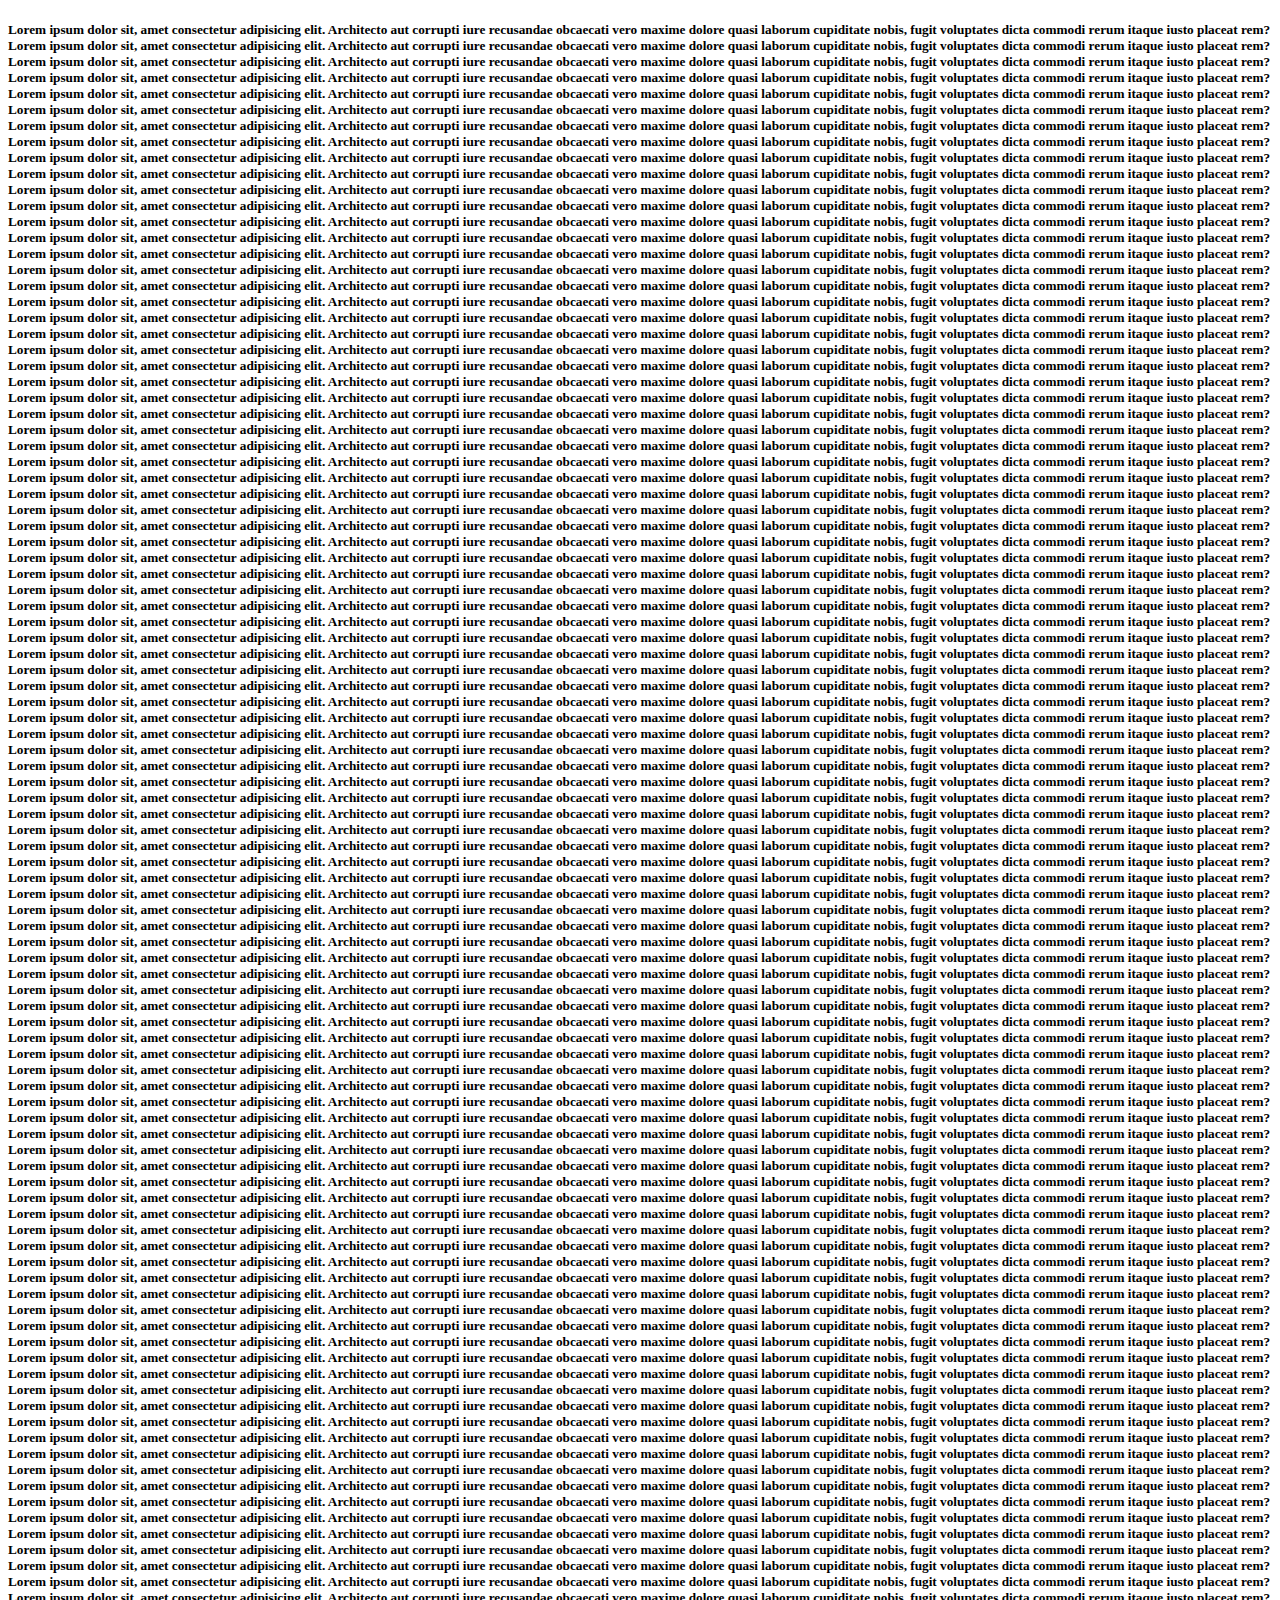
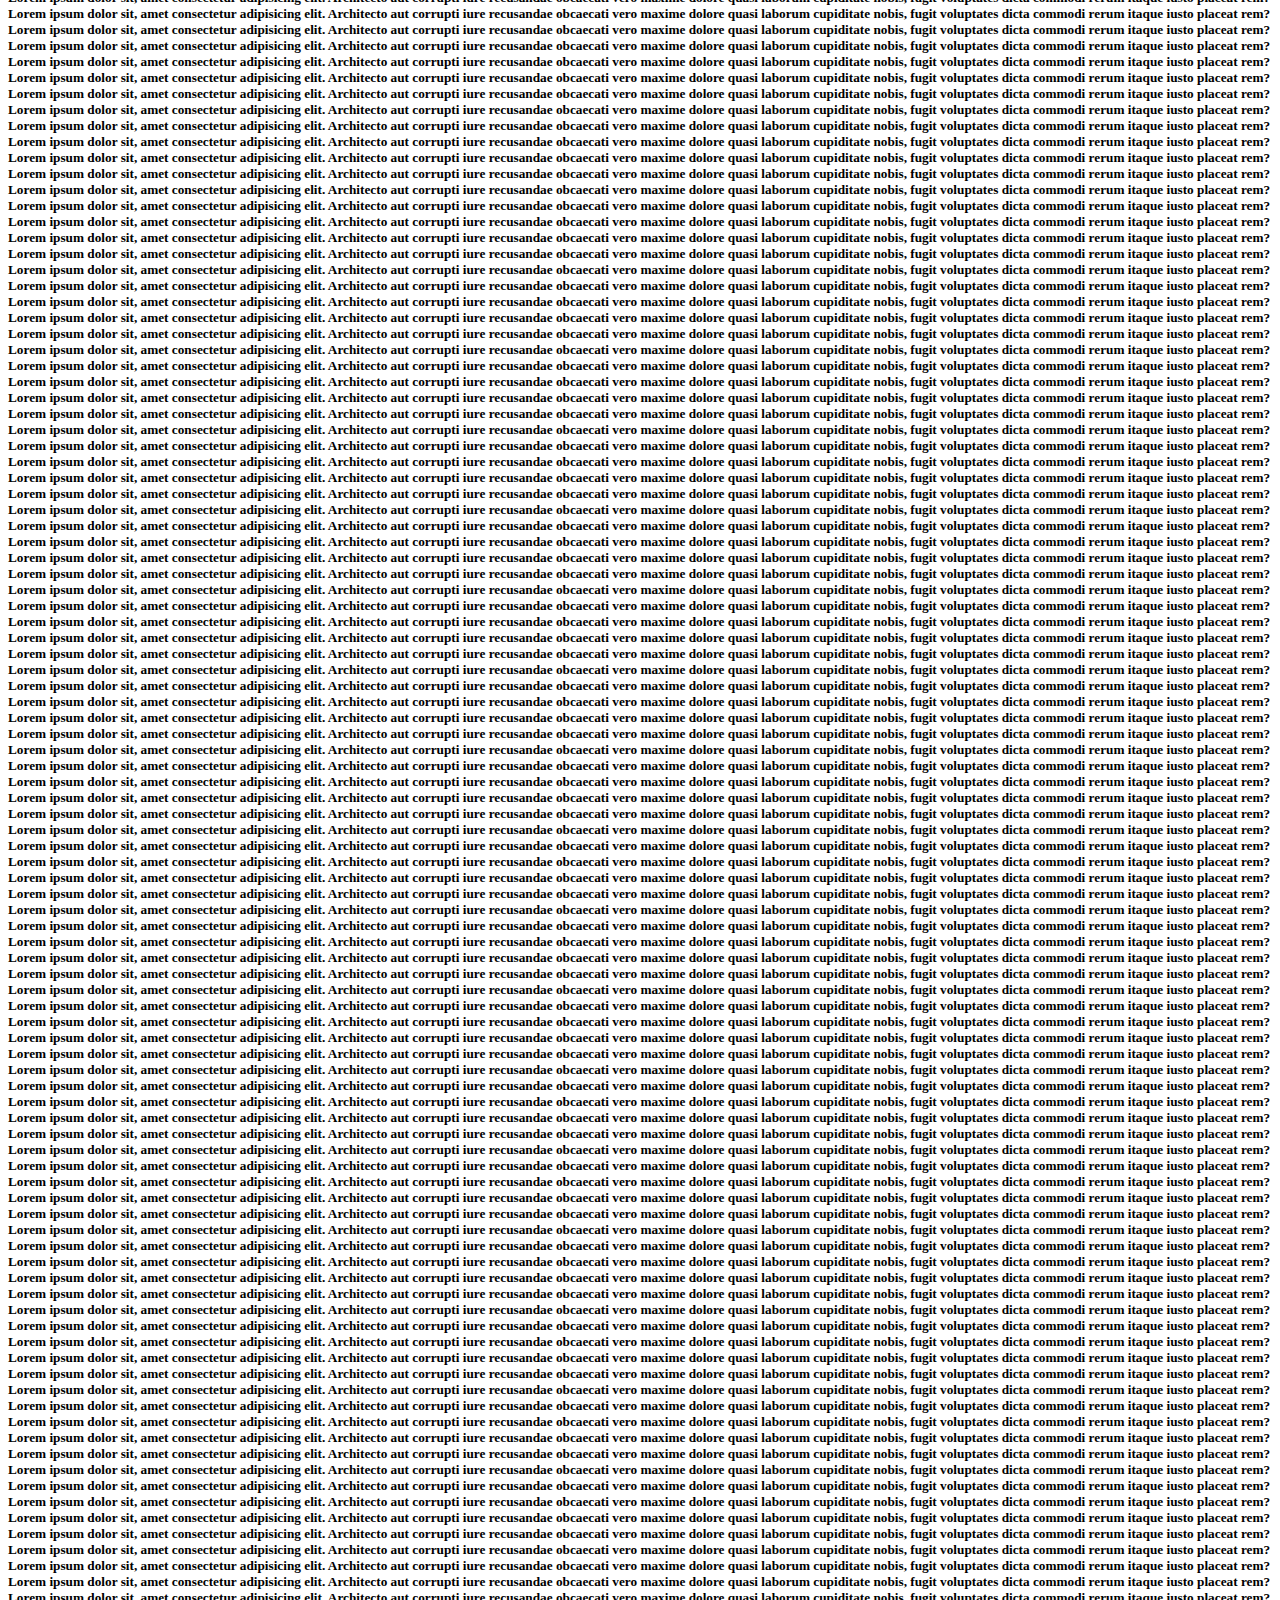
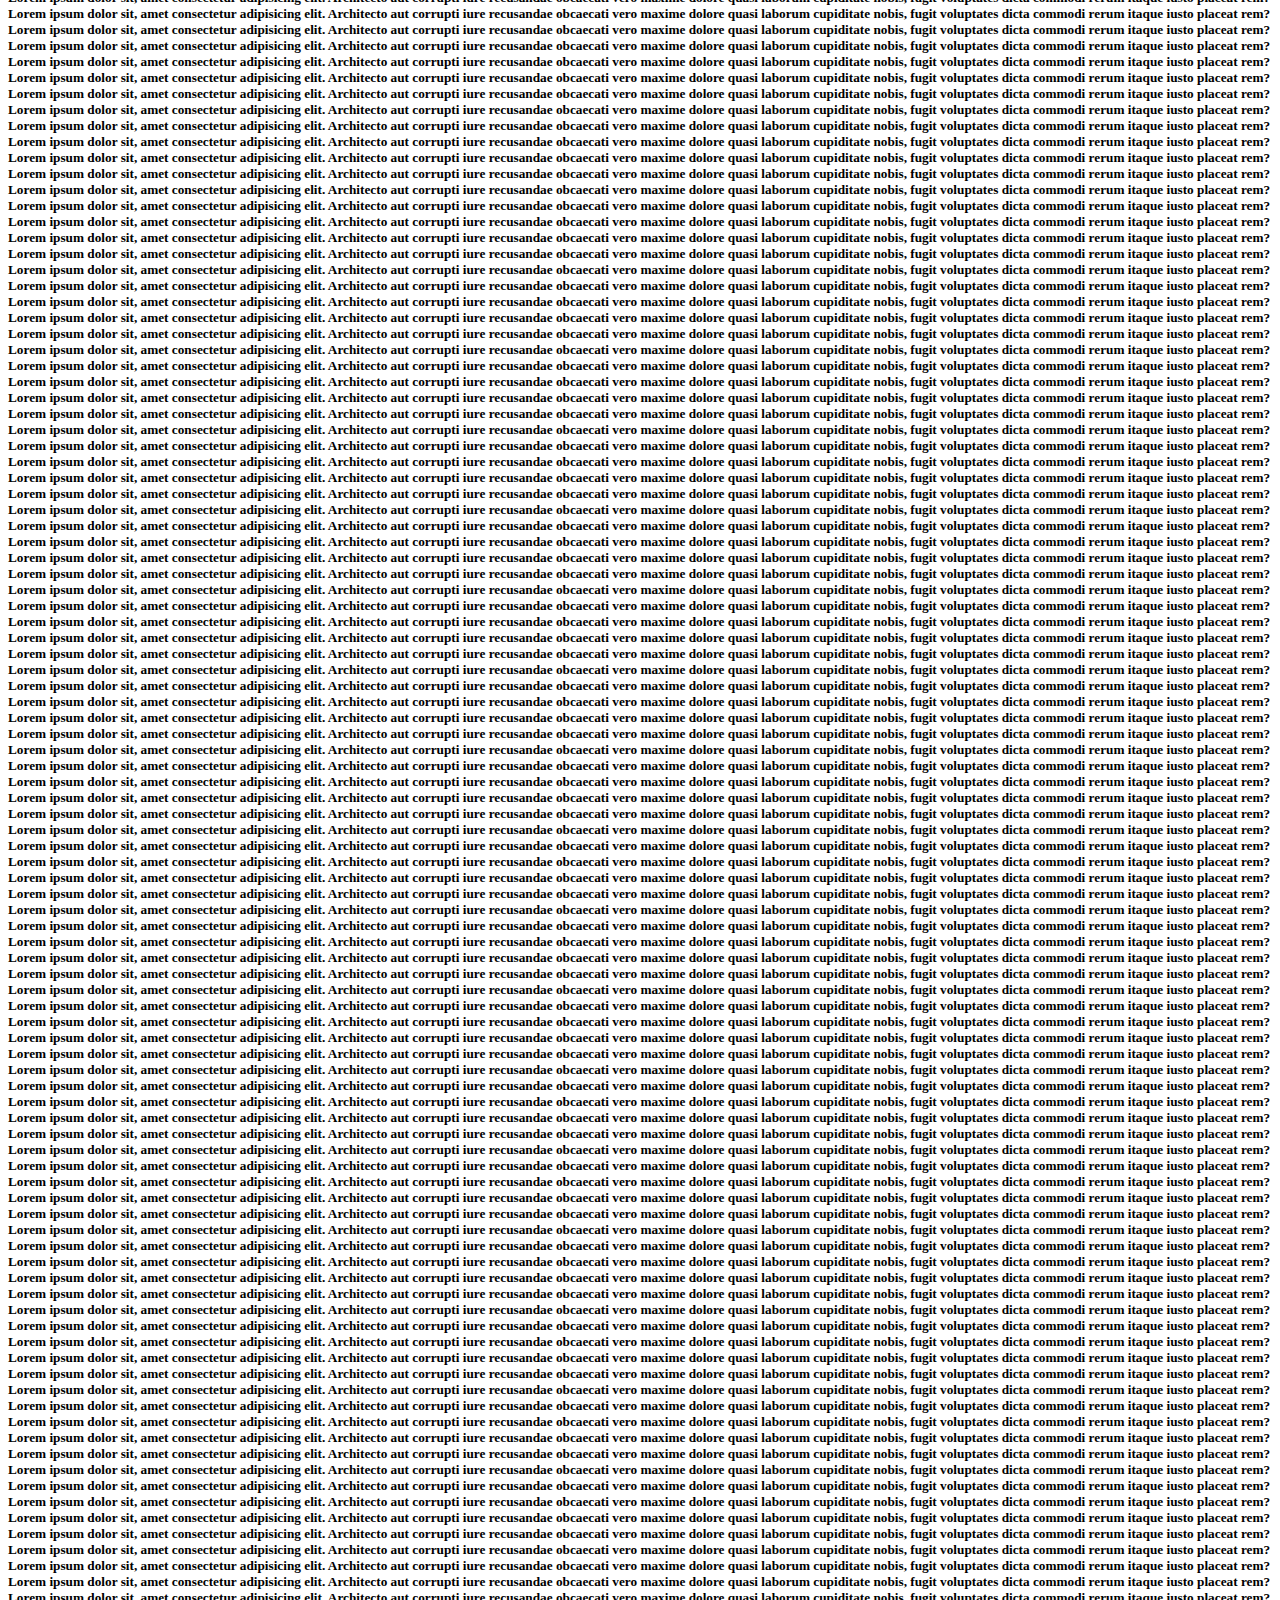
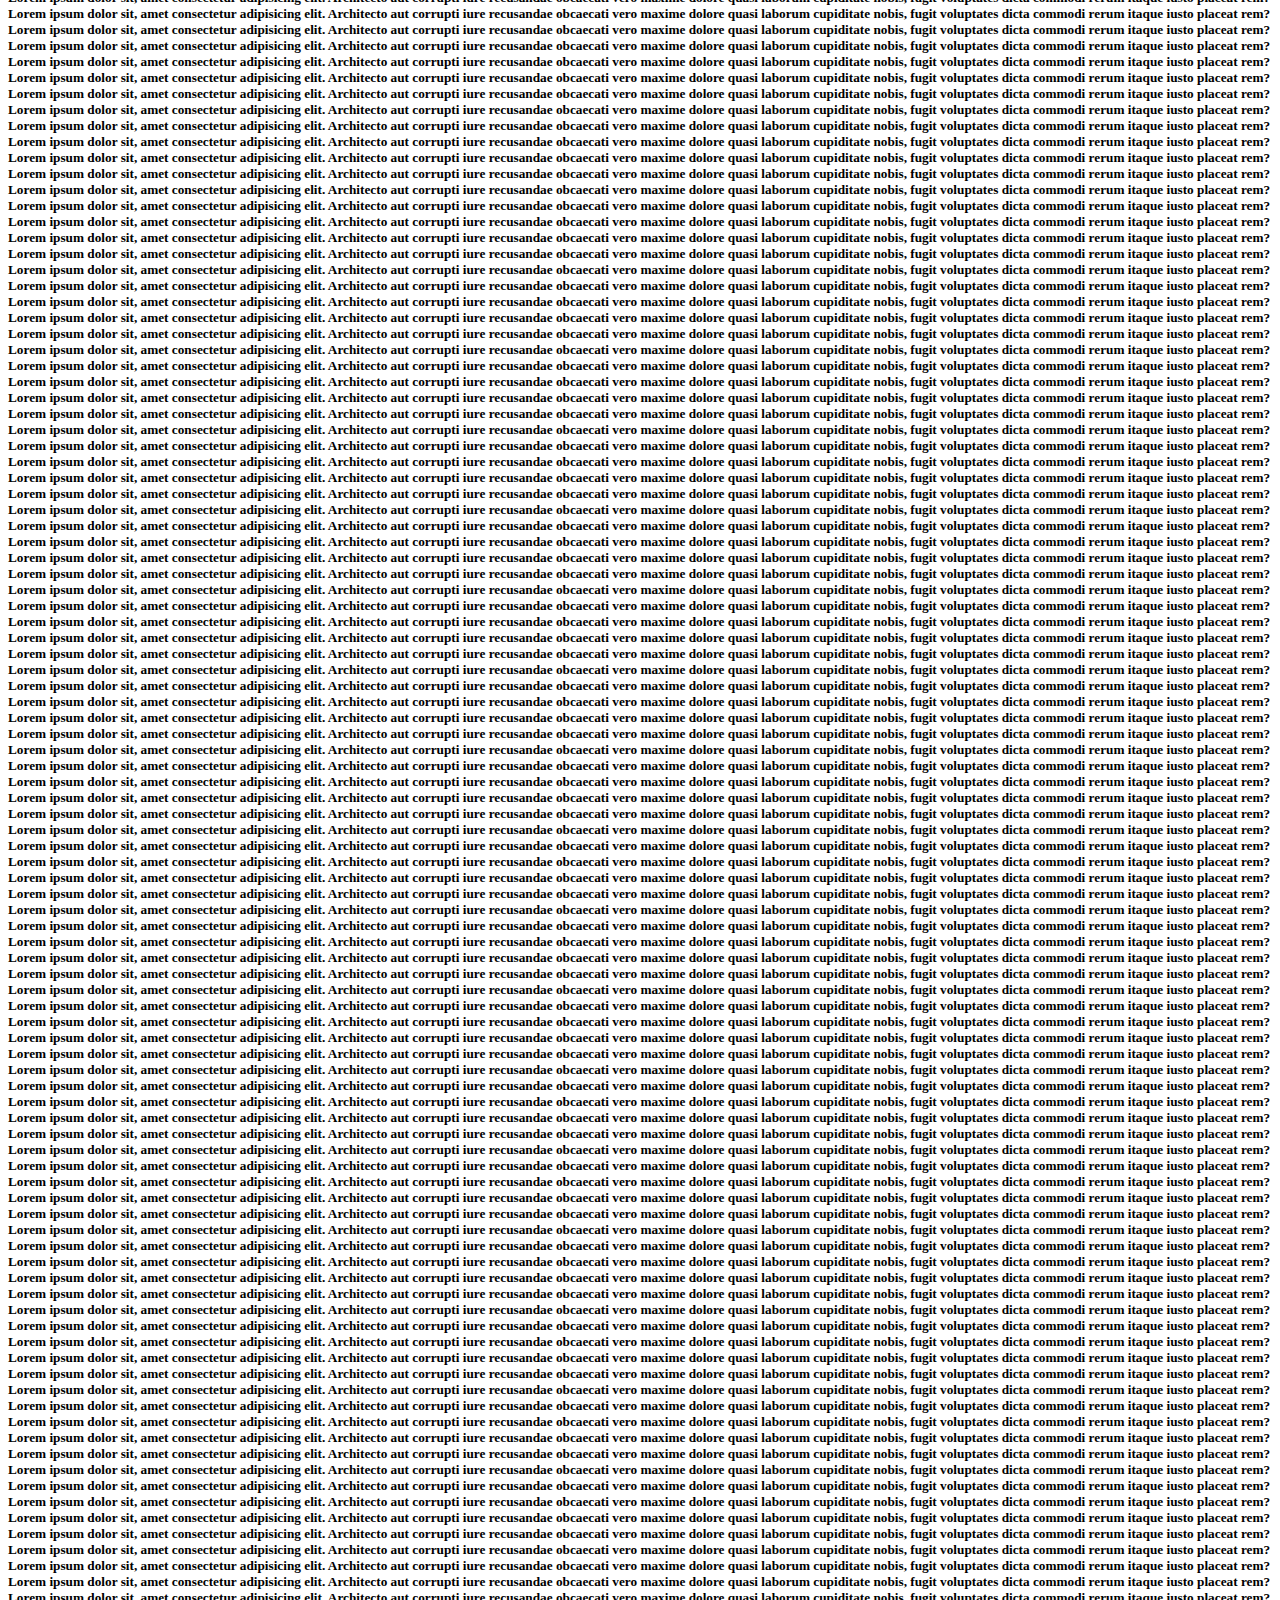
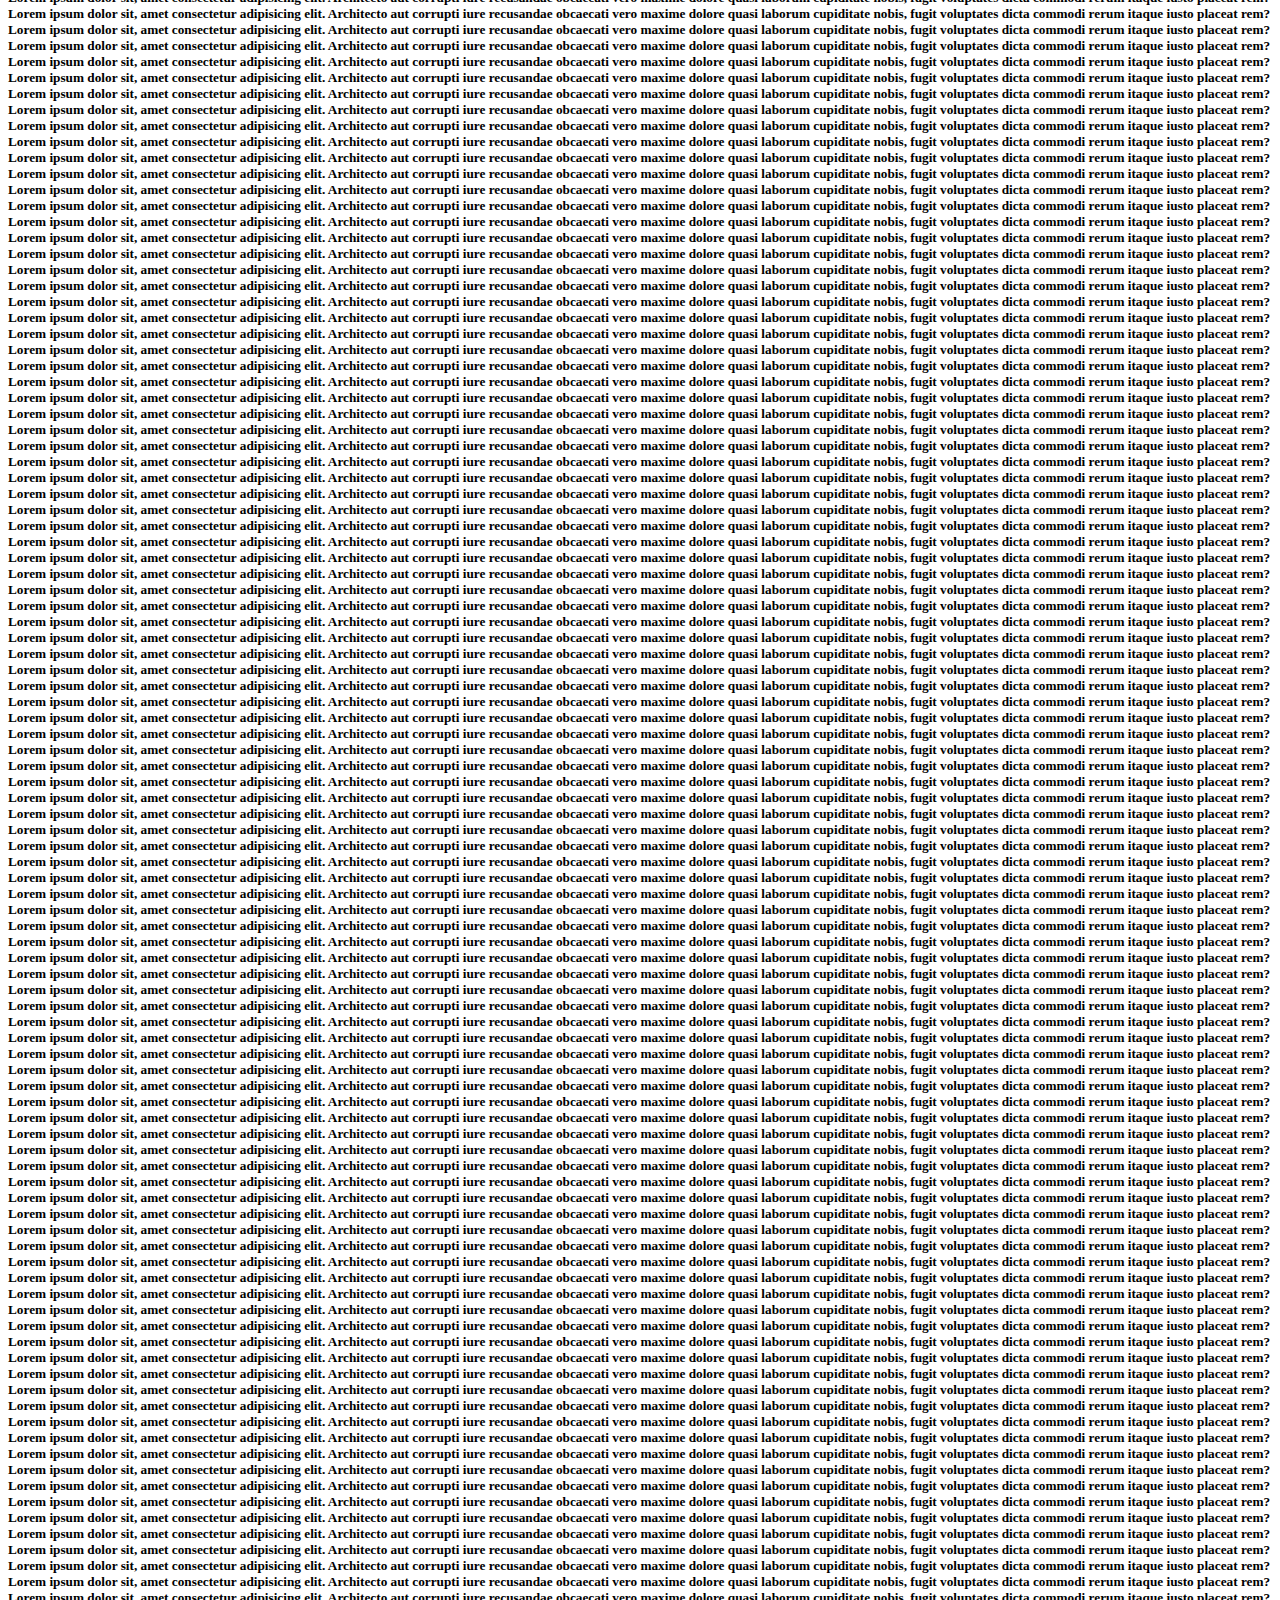
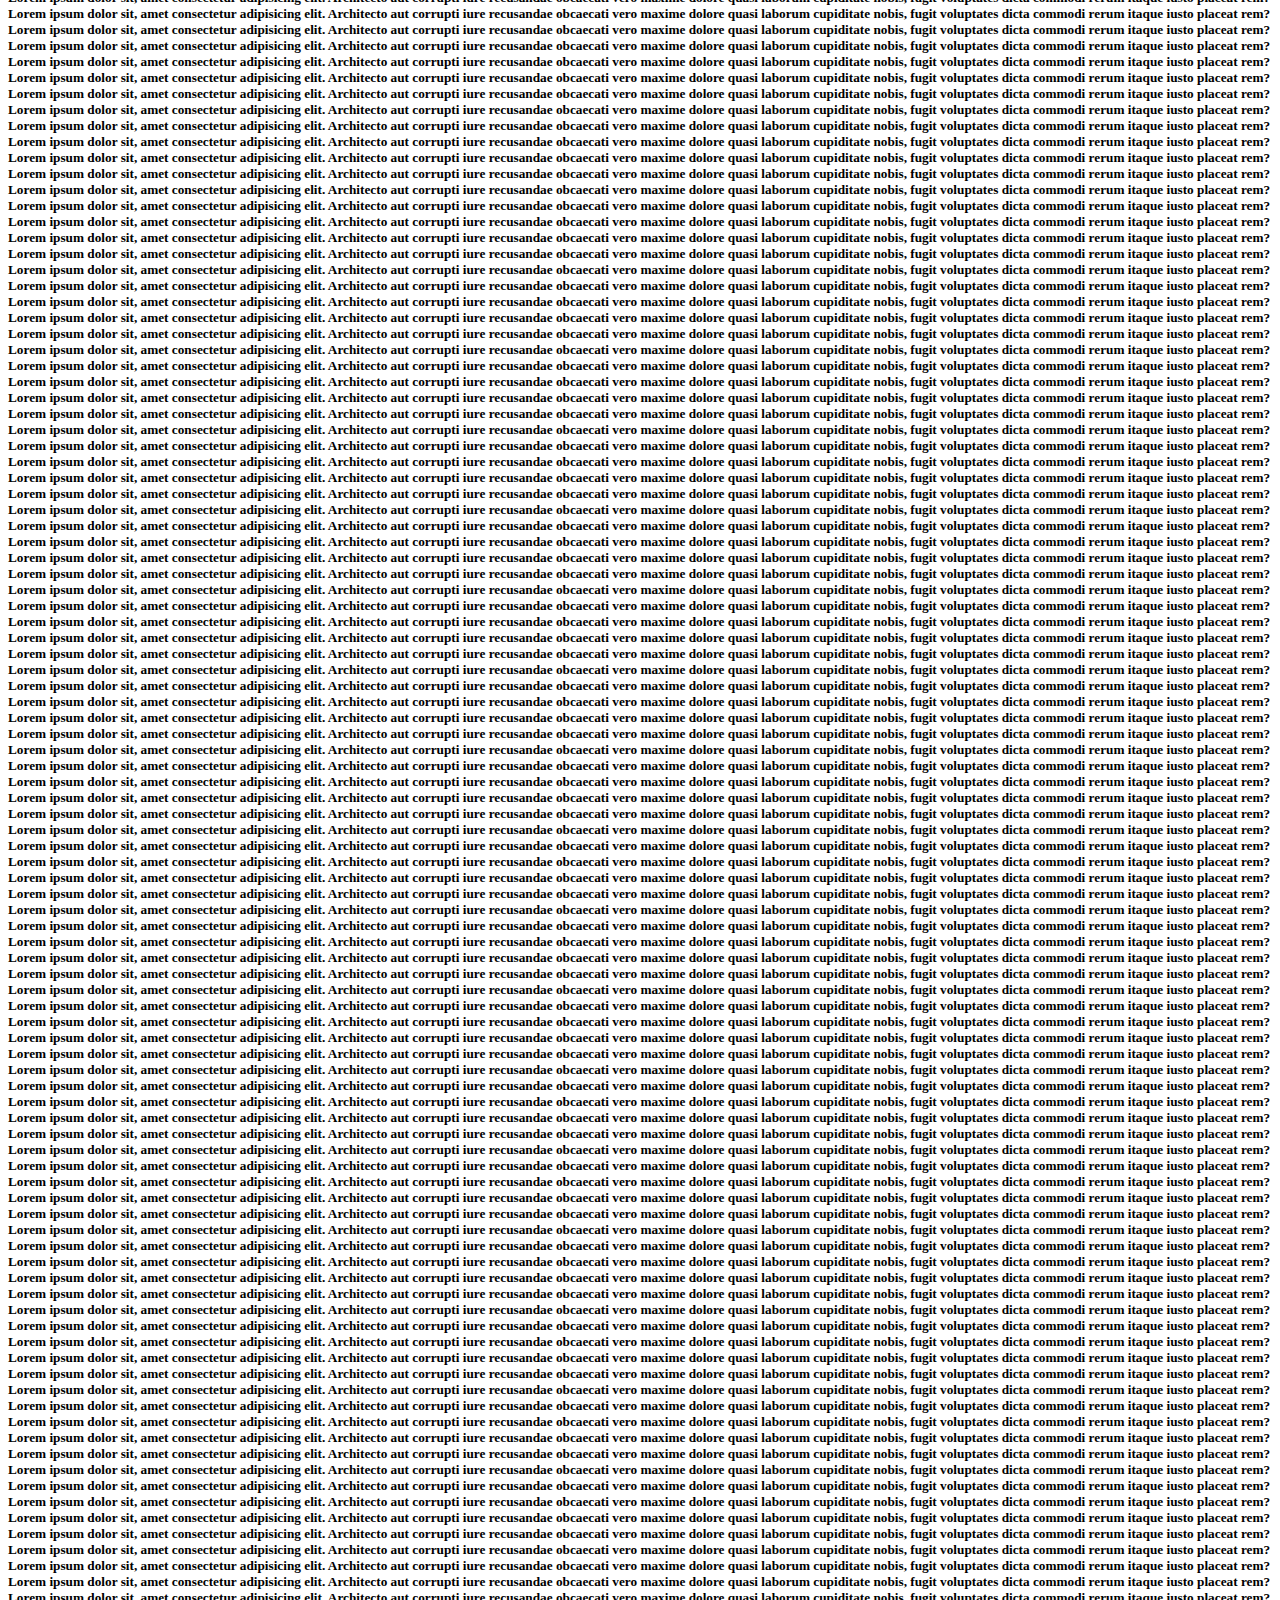
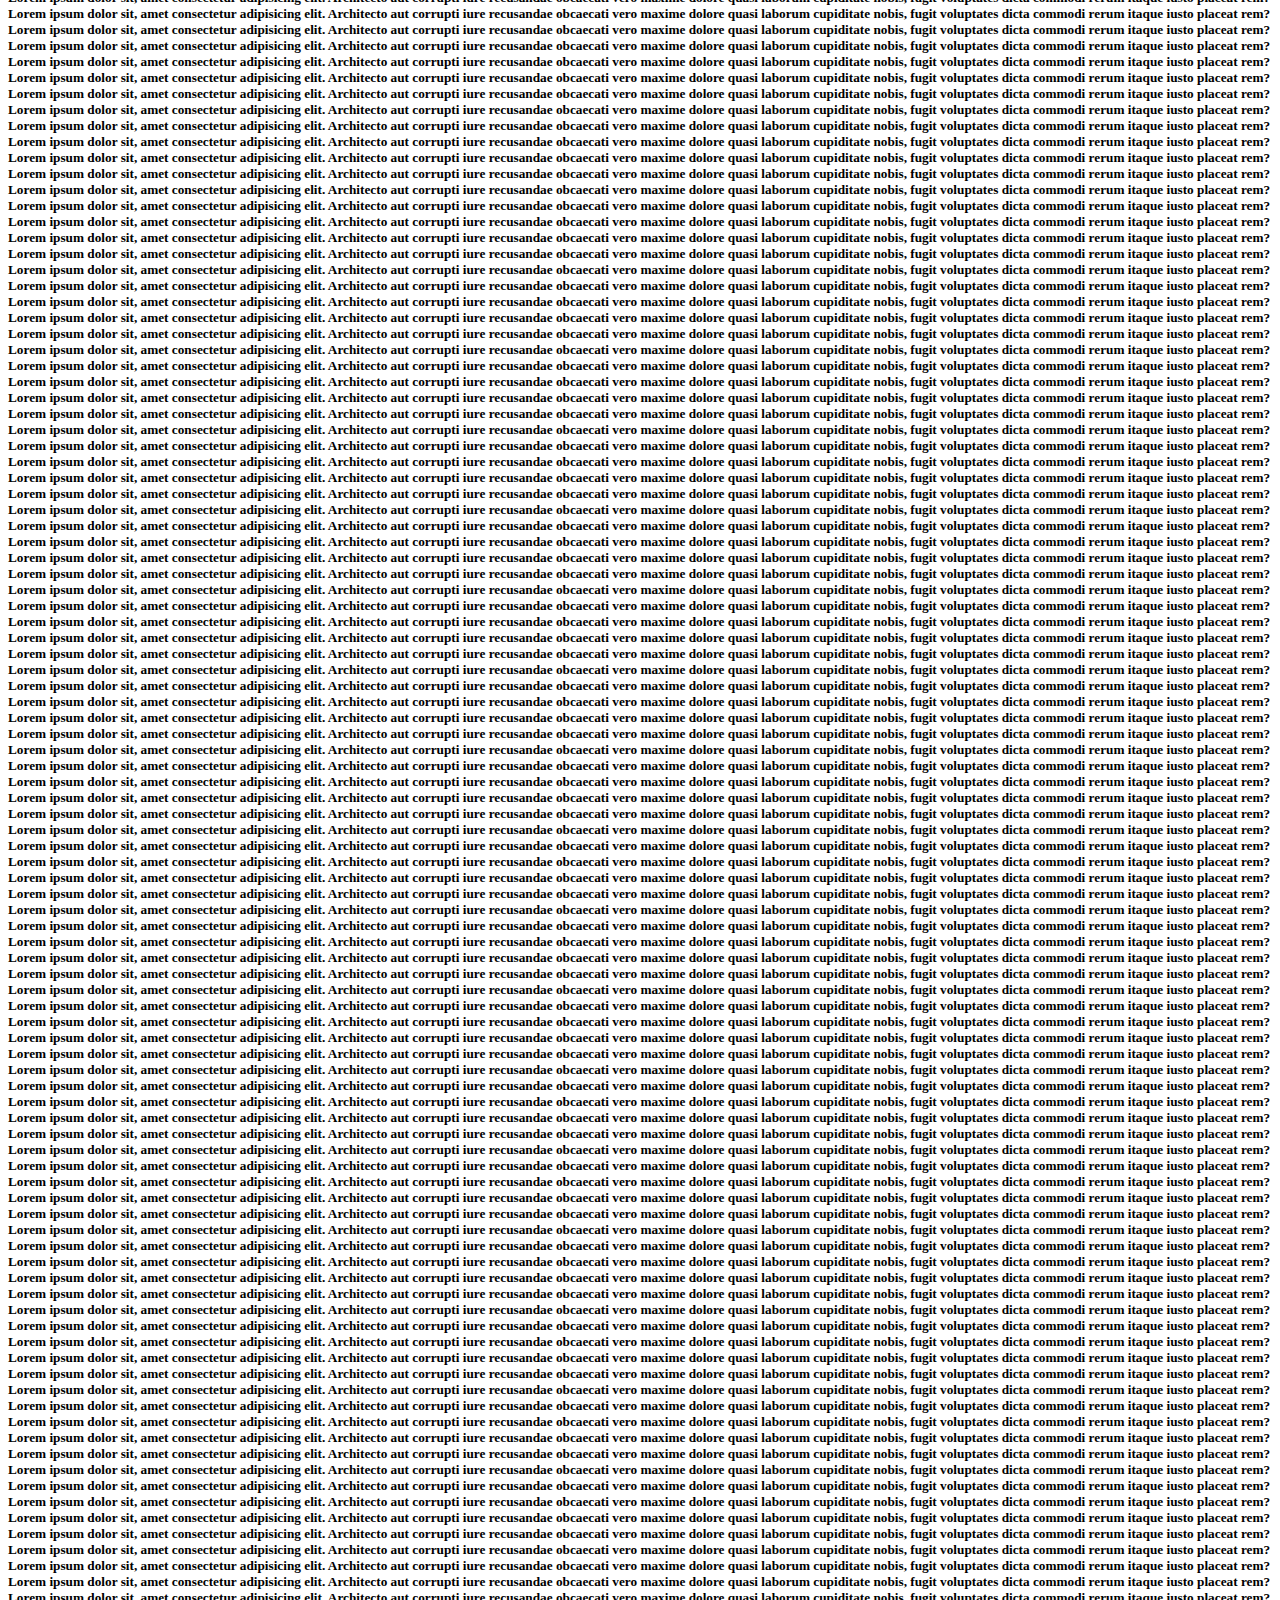
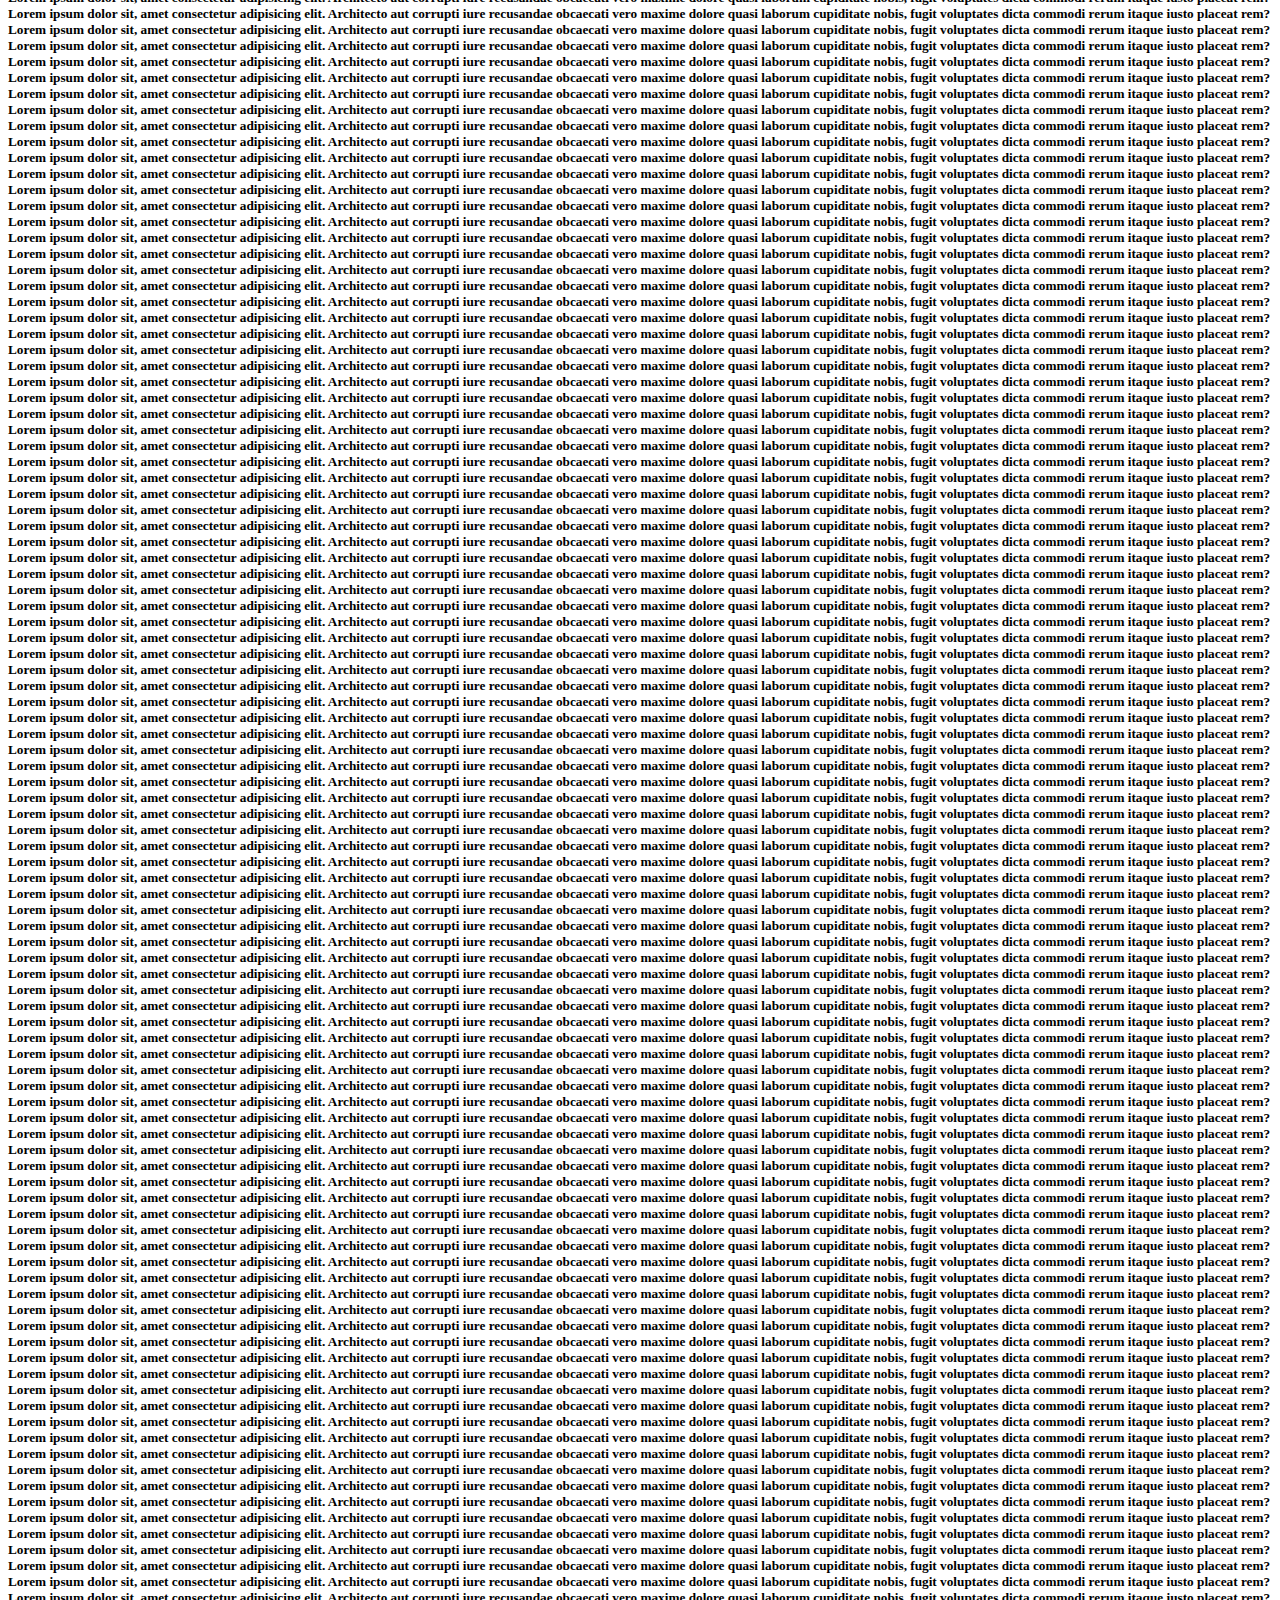
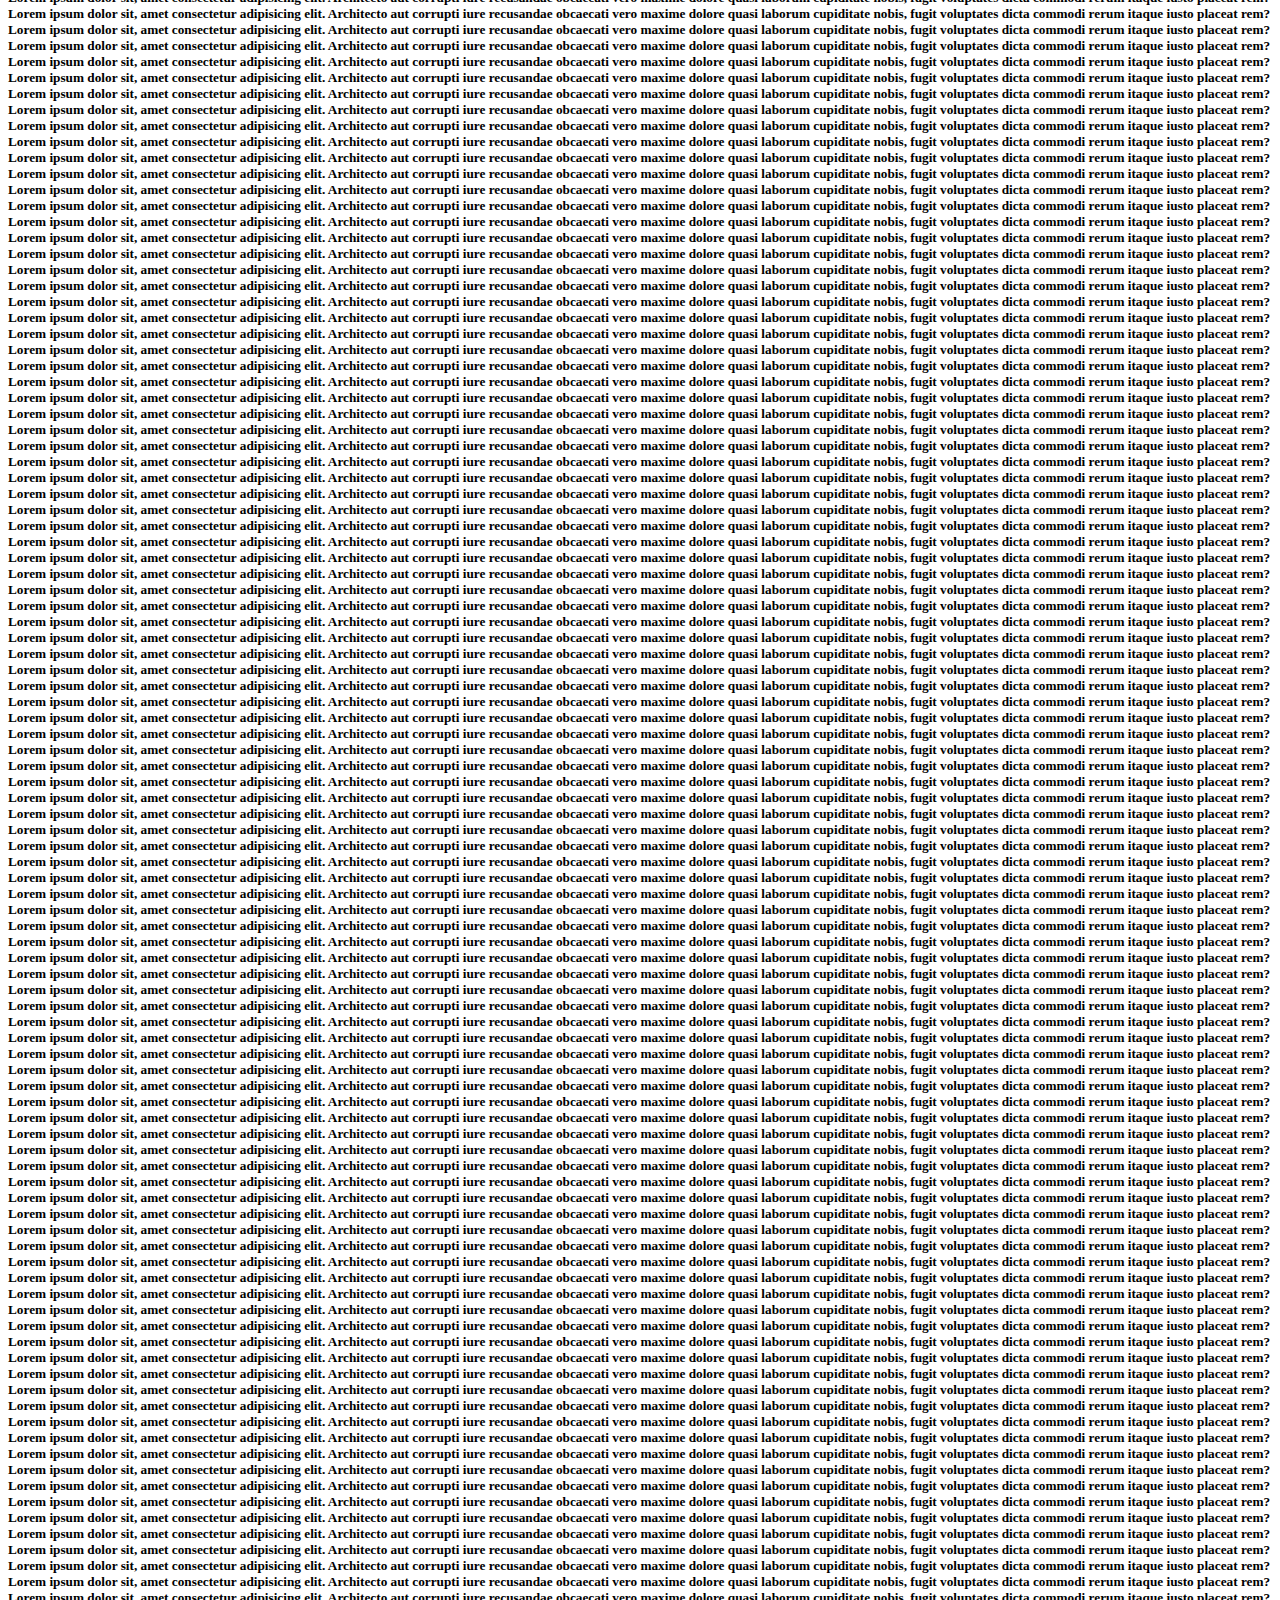
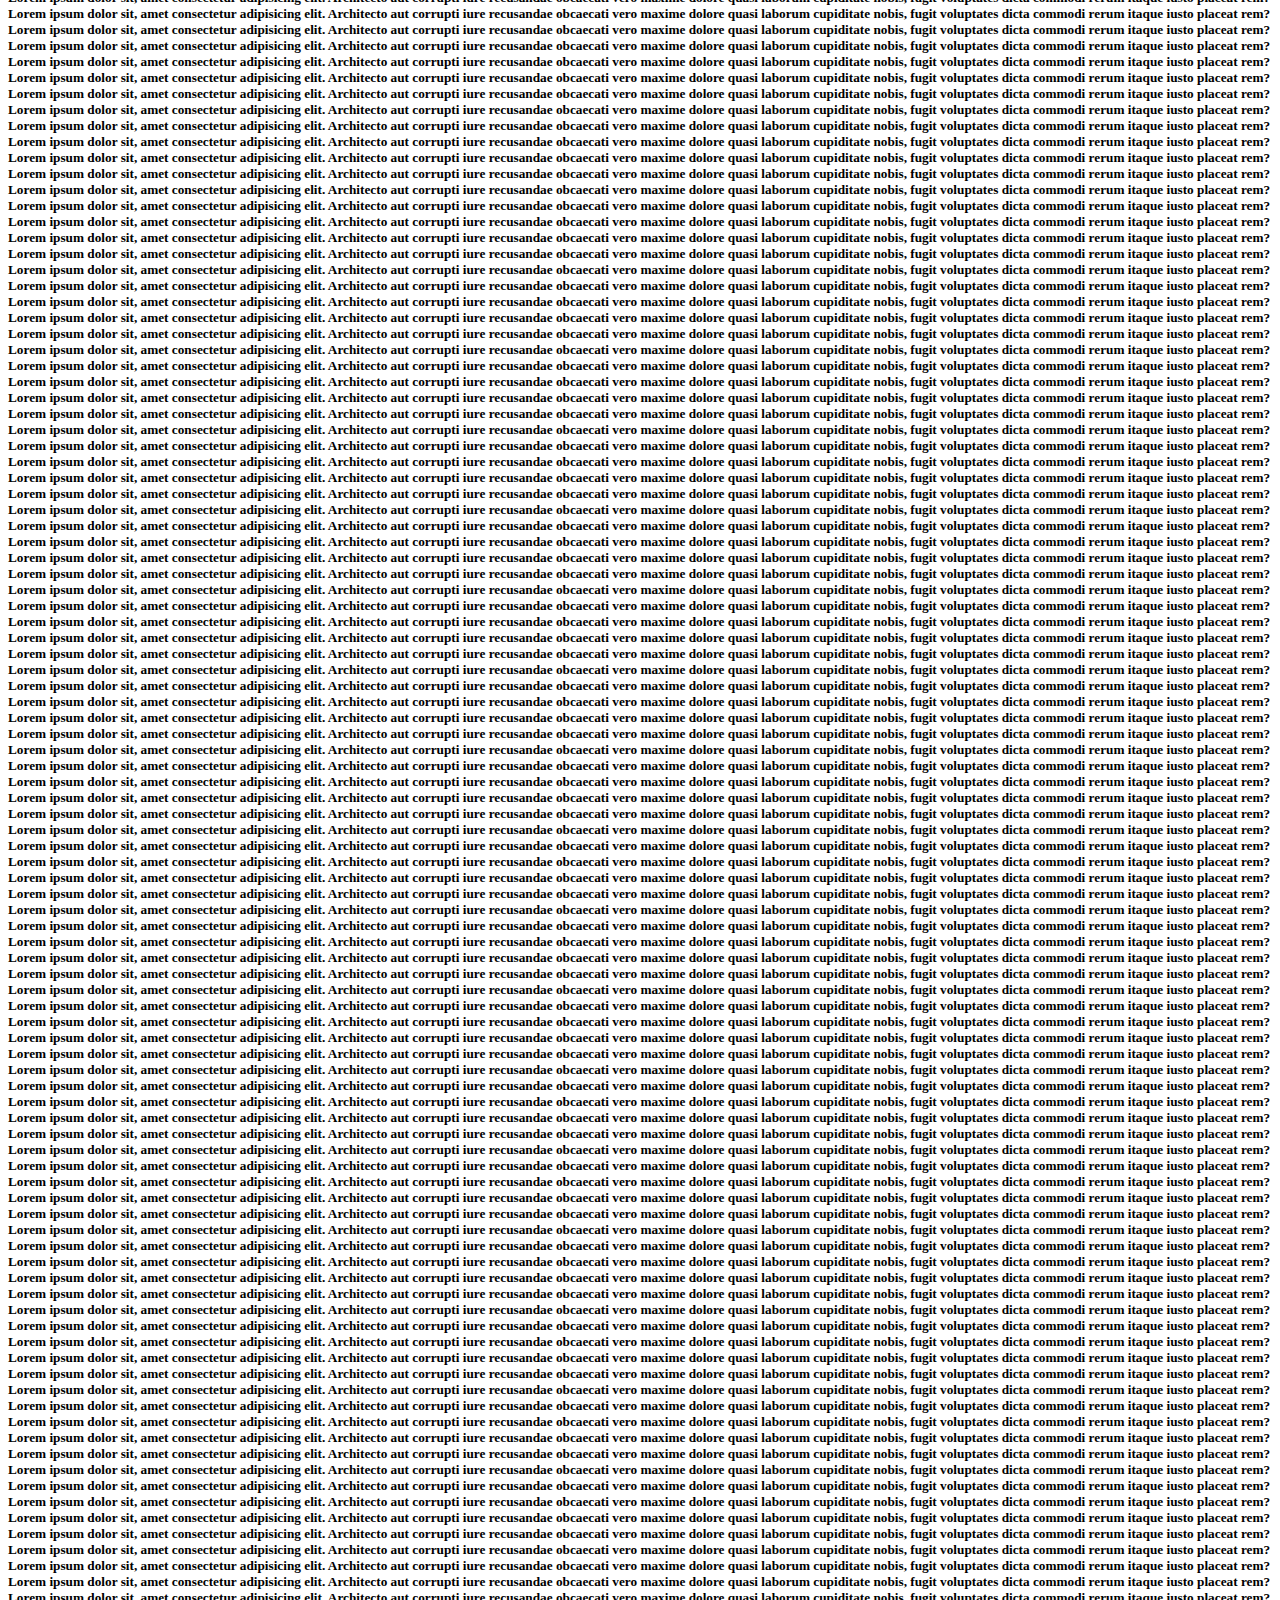
==== termsofservice.html @ 9ba526e0 "ura ura zagruzil" ====
<!DOCTYPE html>
<html lang="en">
<head>
    <meta charset="UTF-8">
    <meta http-equiv="X-UA-Compatible" content="IE=edge">
    <meta name="viewport" content="width=device-width, initial-scale=1.0">
    <link rel="stylesheet" href="/1step/bootstrap.min.css">
    <title>Document</title>
</head>
<body>
    <div class="container-fluid"><h5 id="outTerms"></h5></div>
    
    <script language="javascript" type="text/javascript" src="js/terms.js"></script>
</body>
</html>
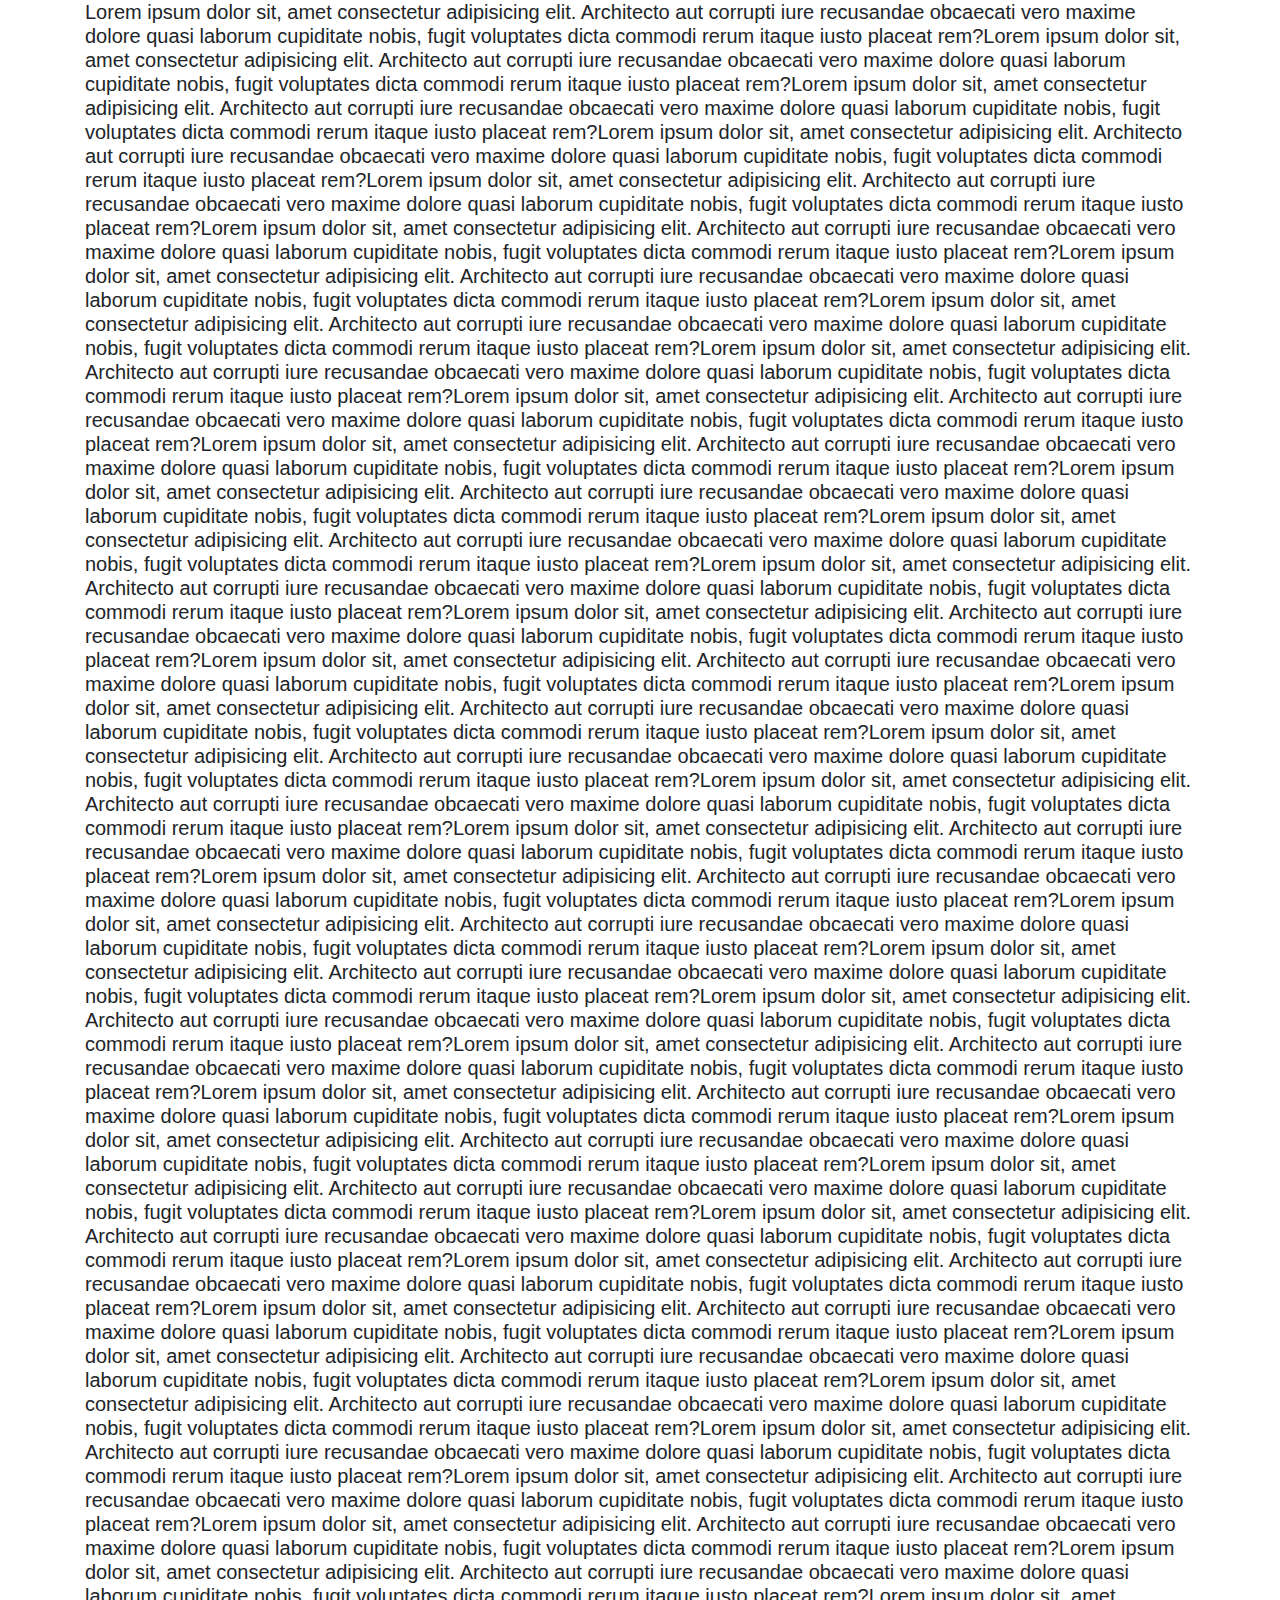
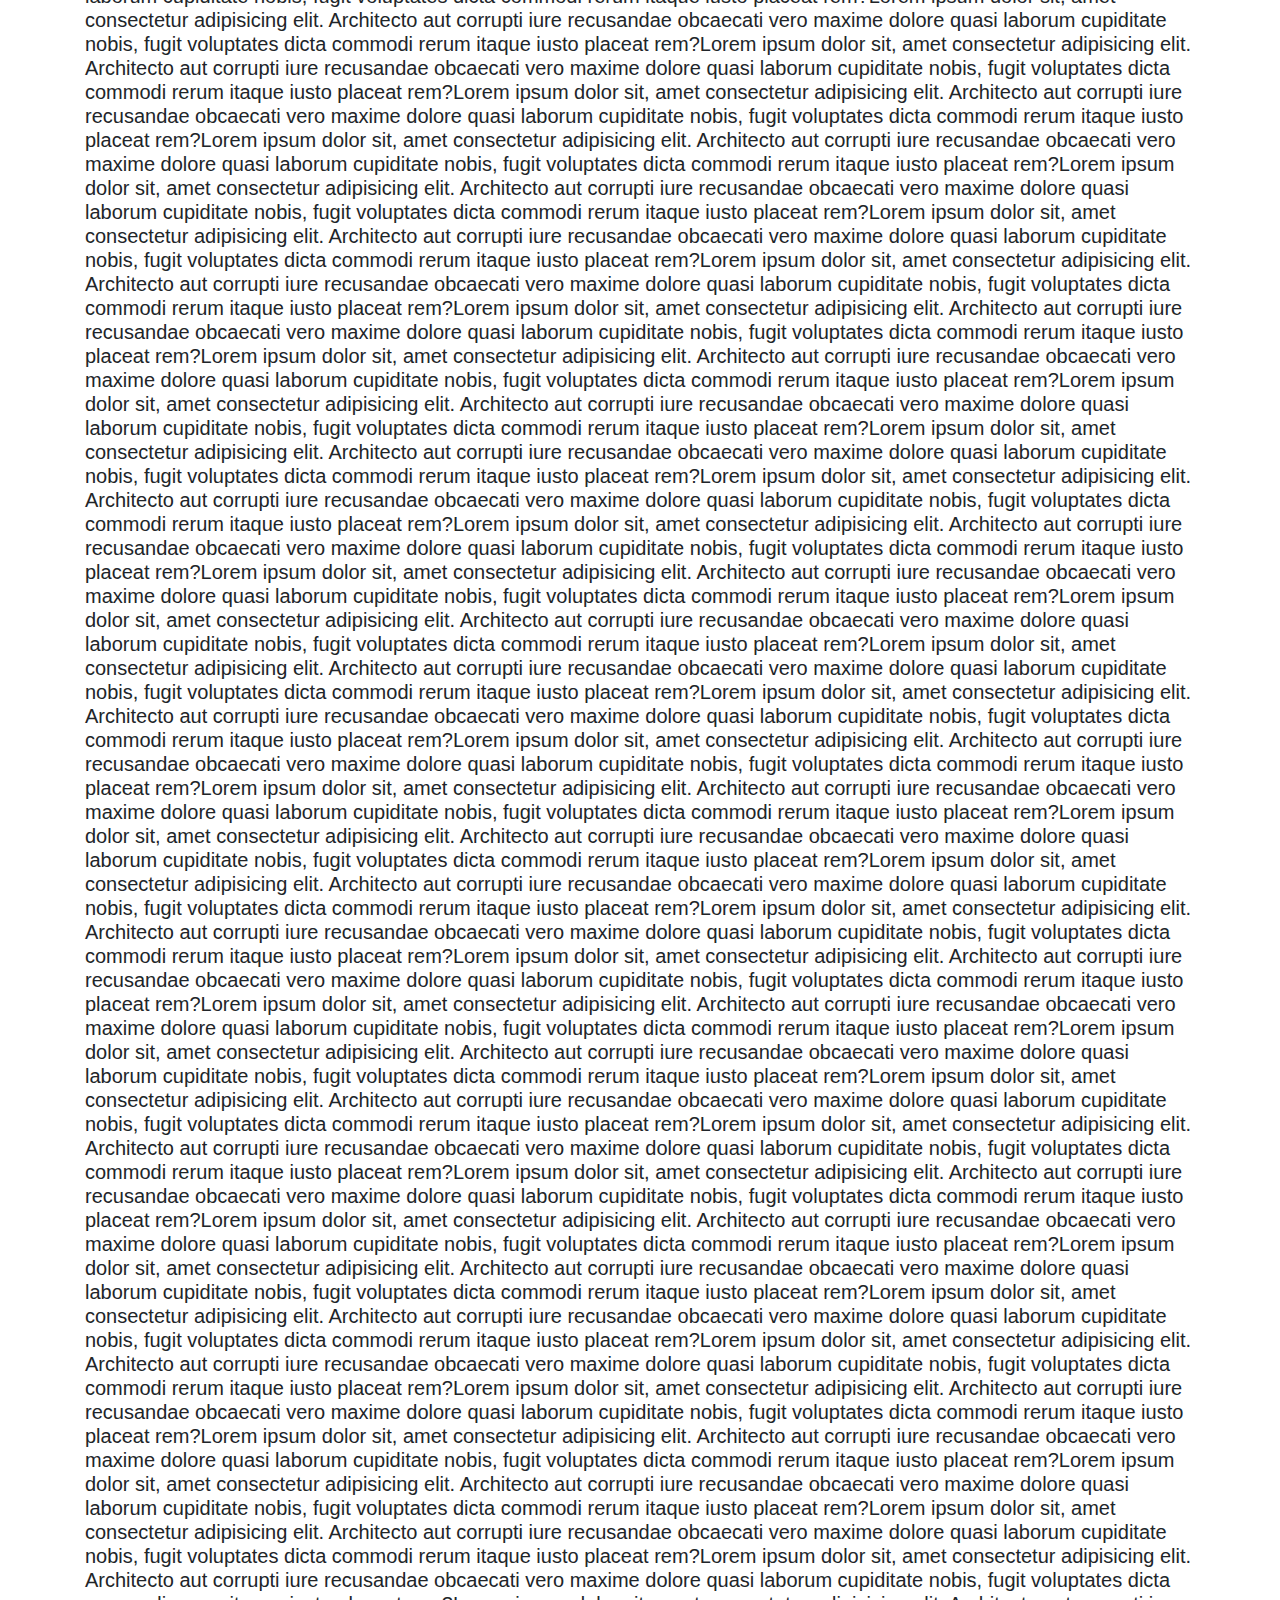
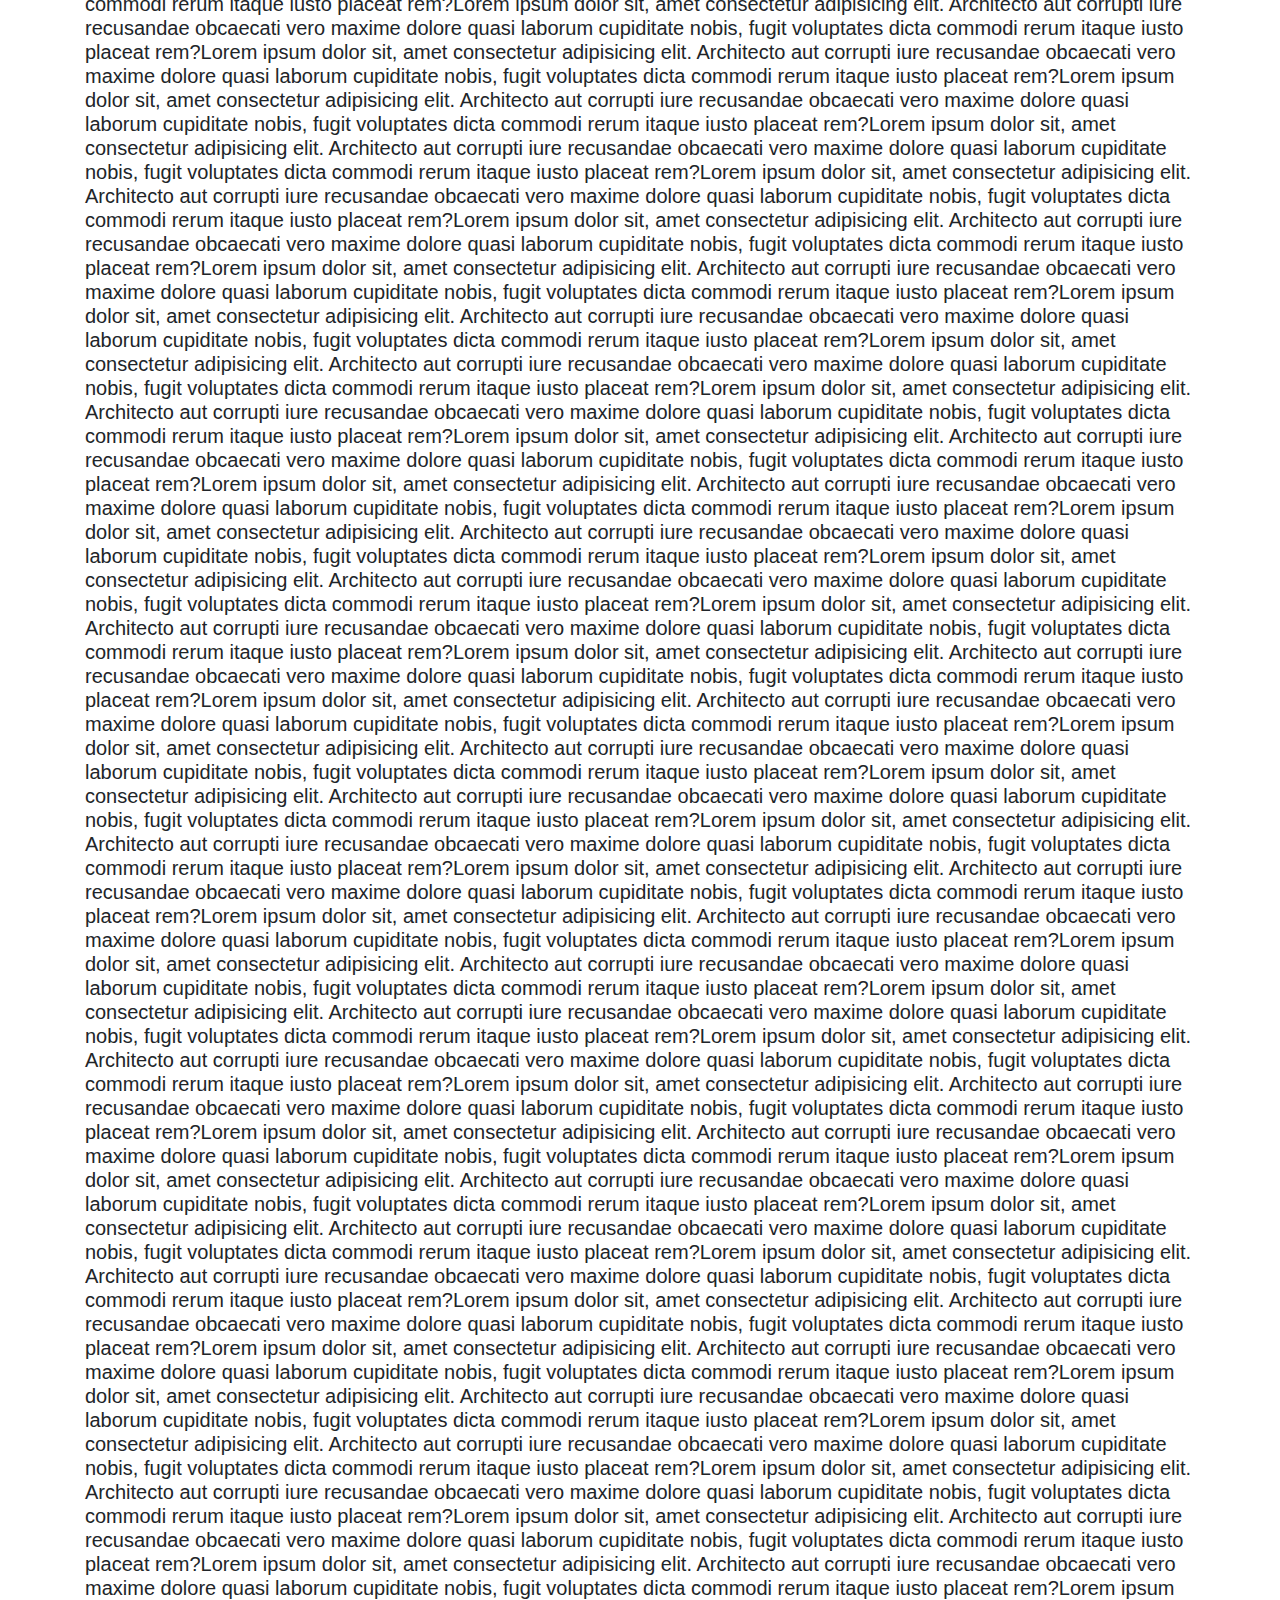
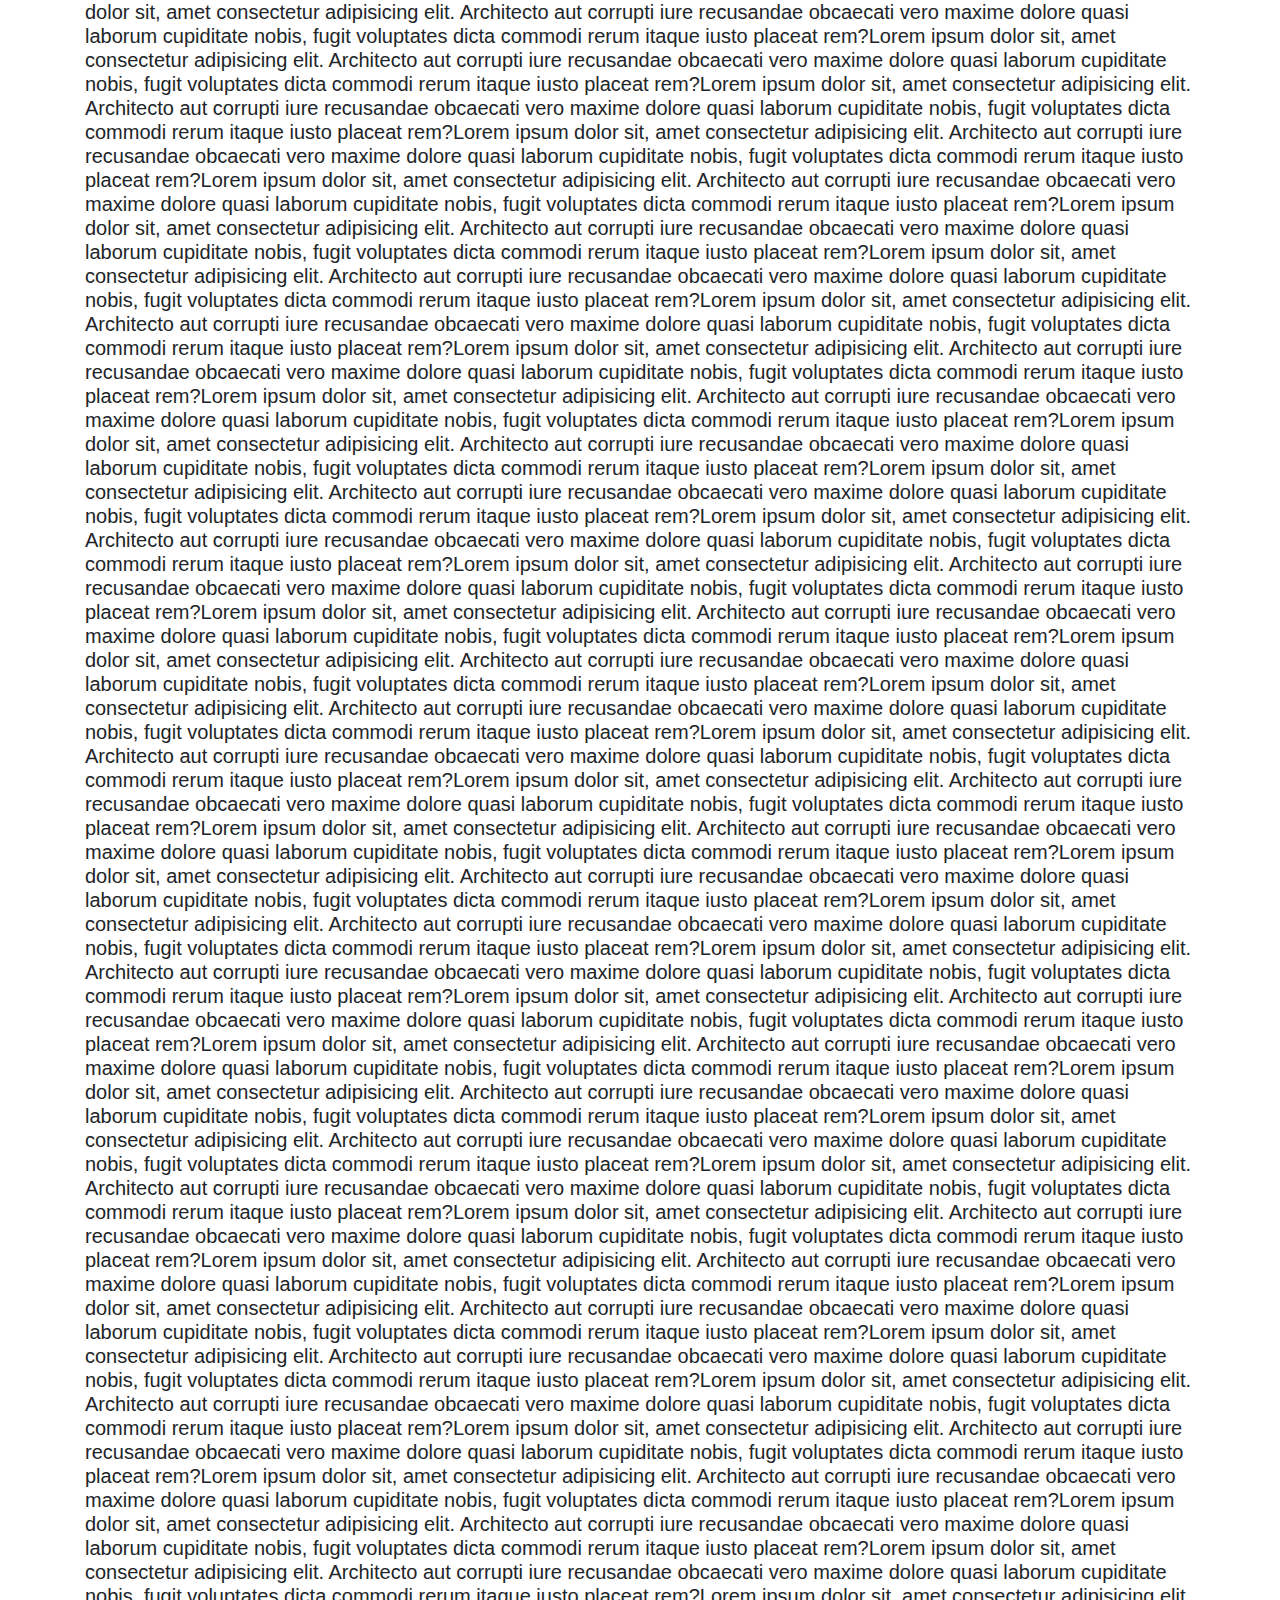
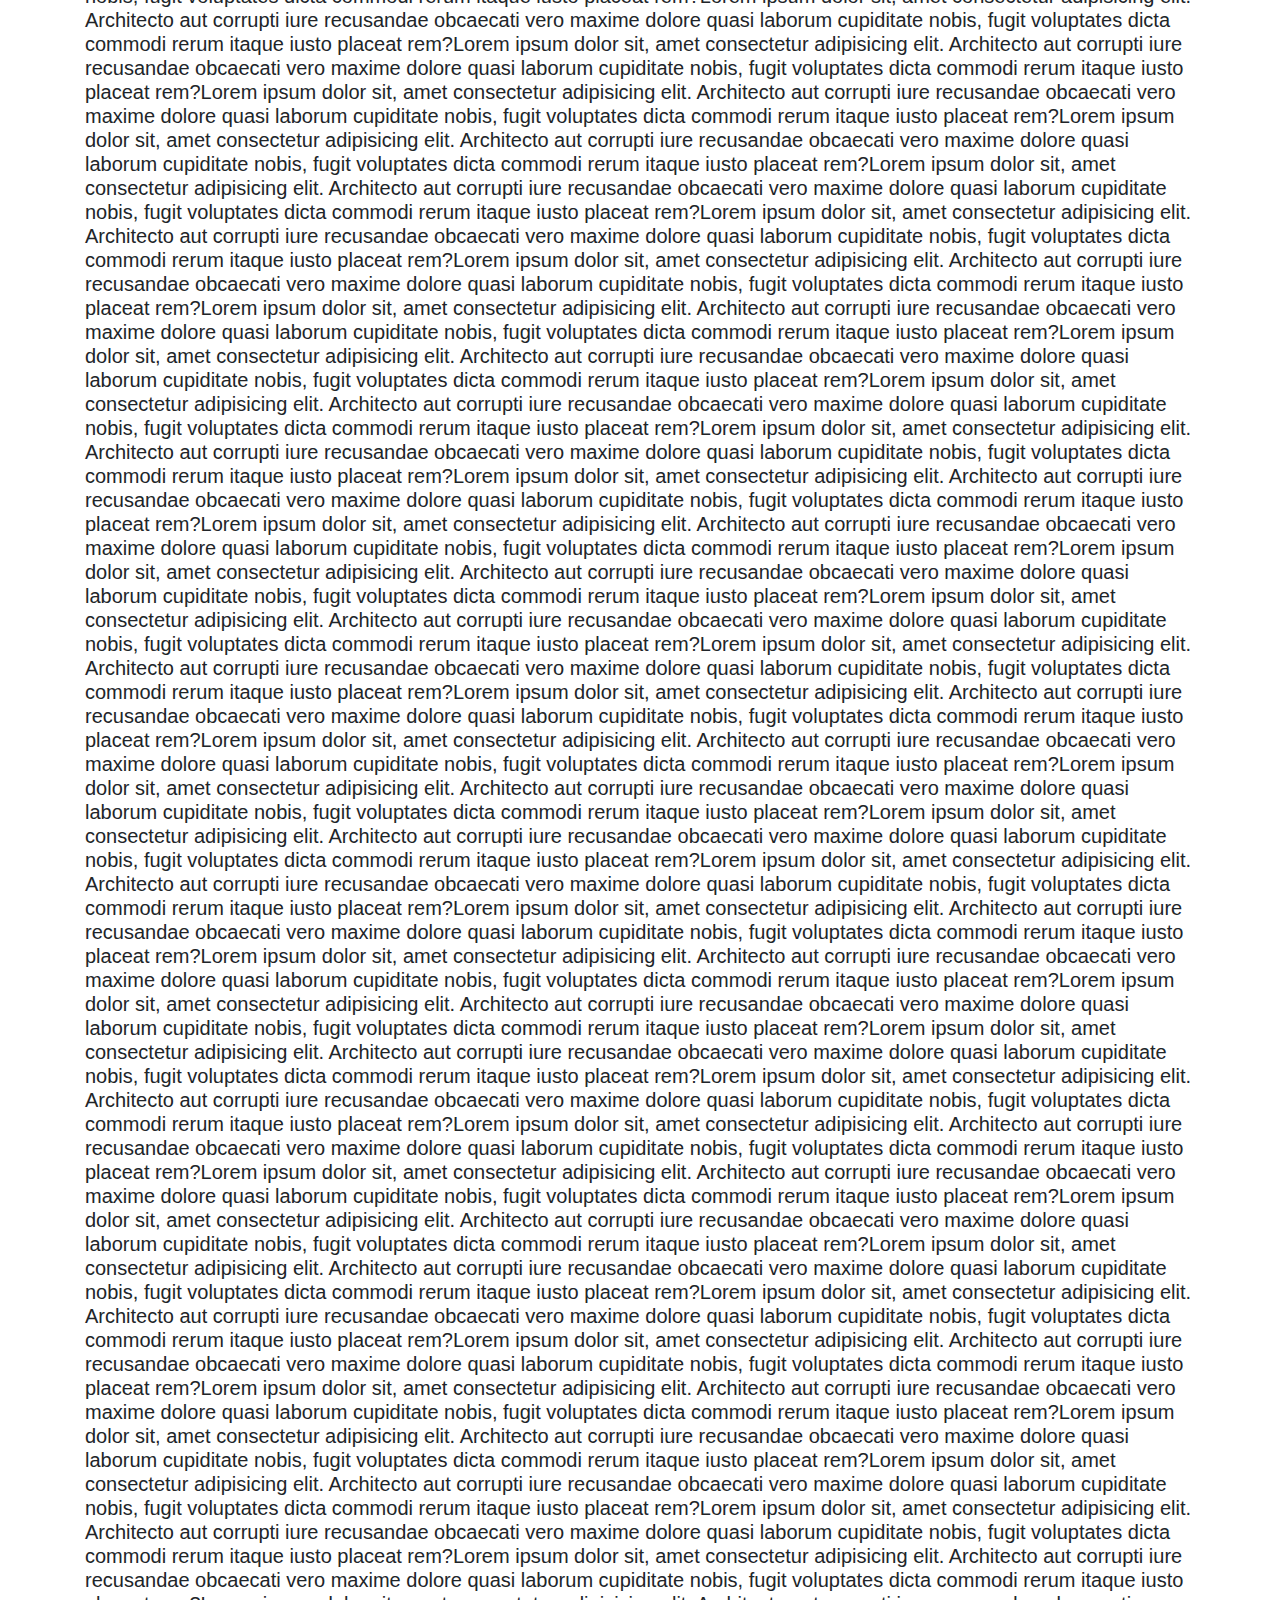
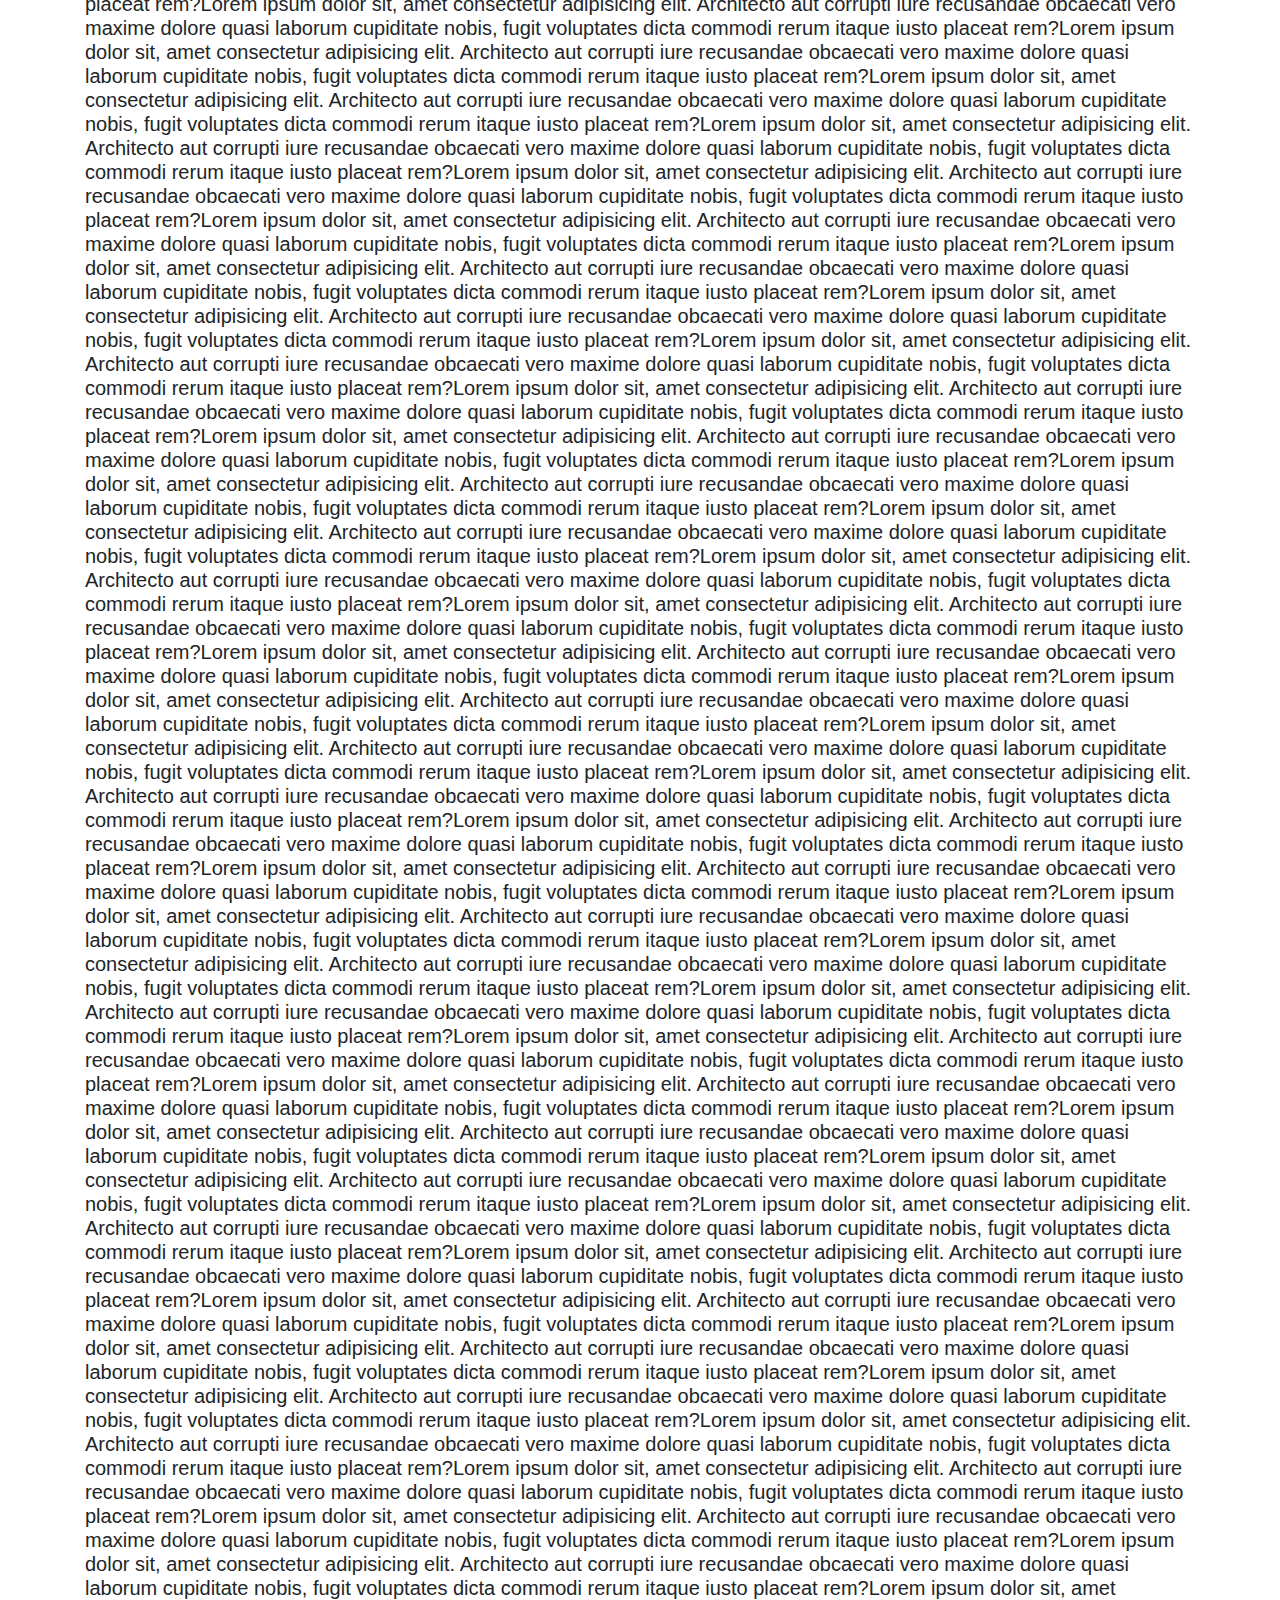
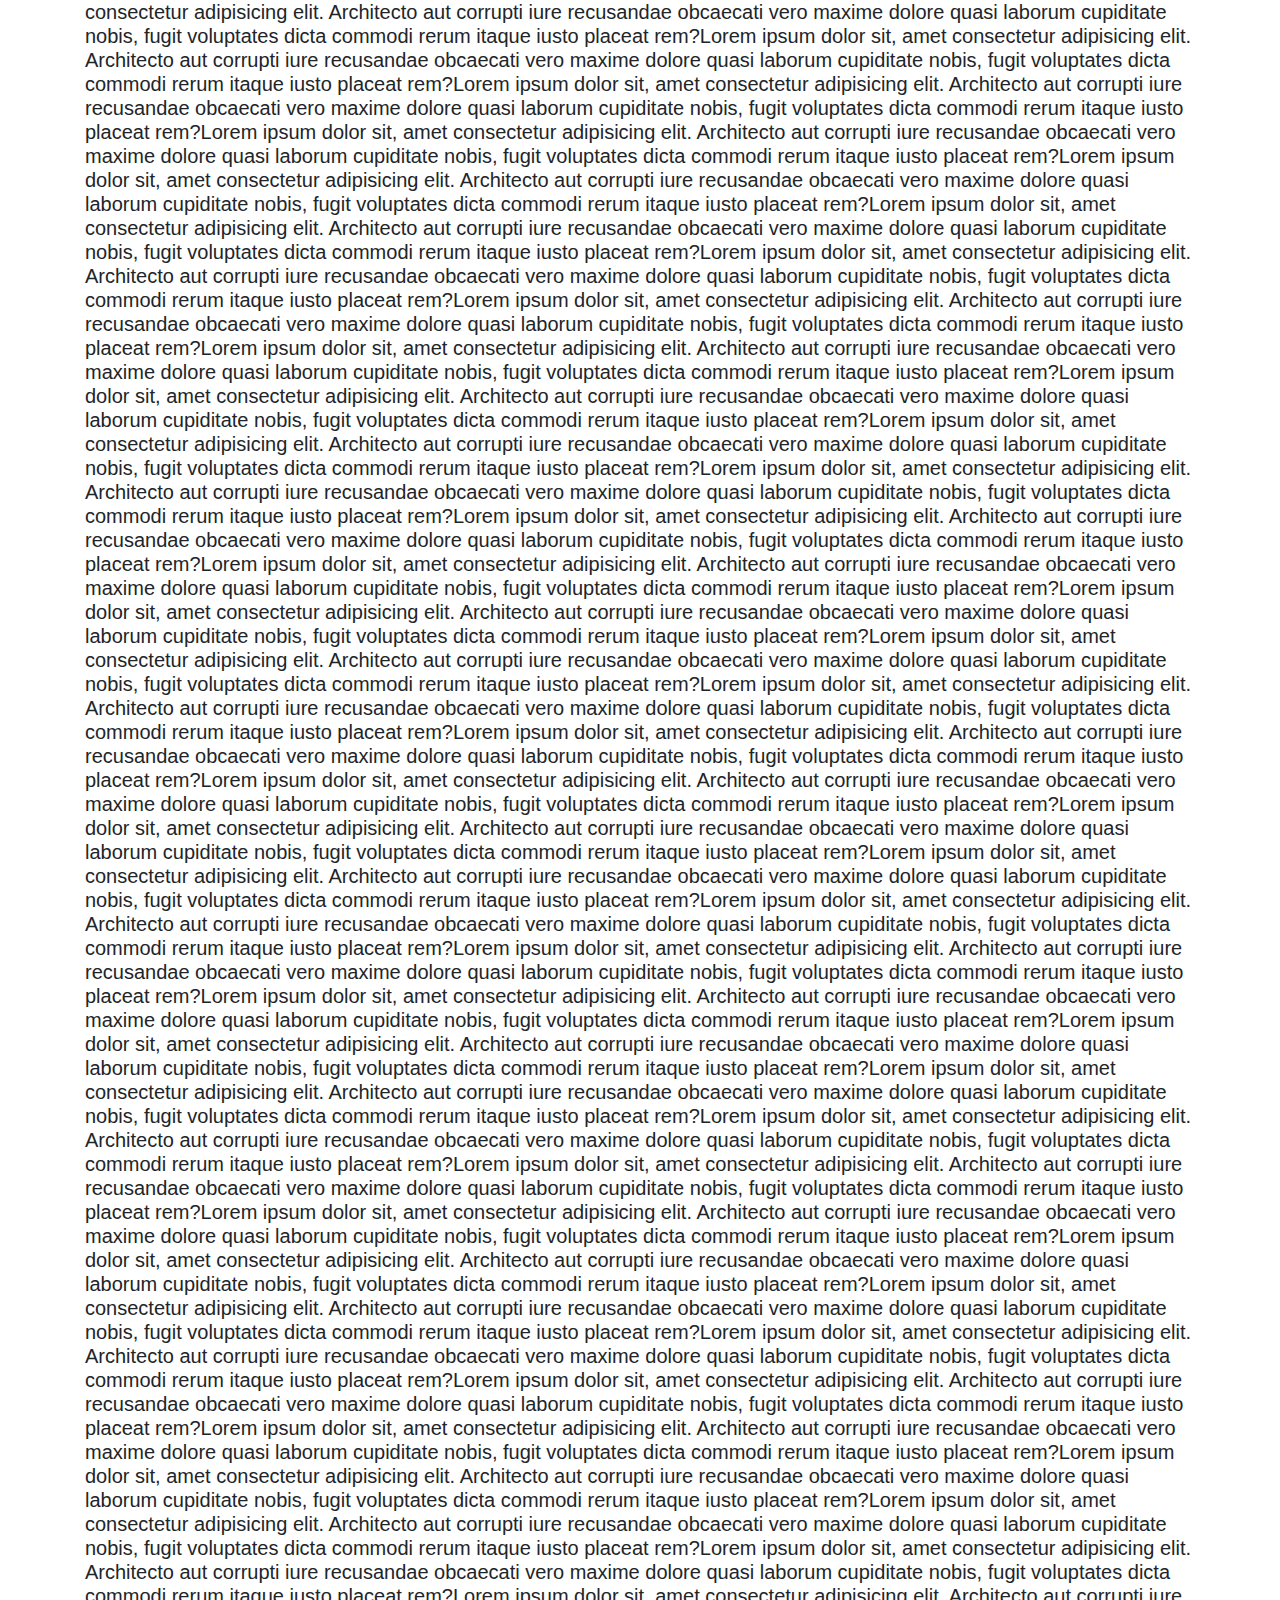
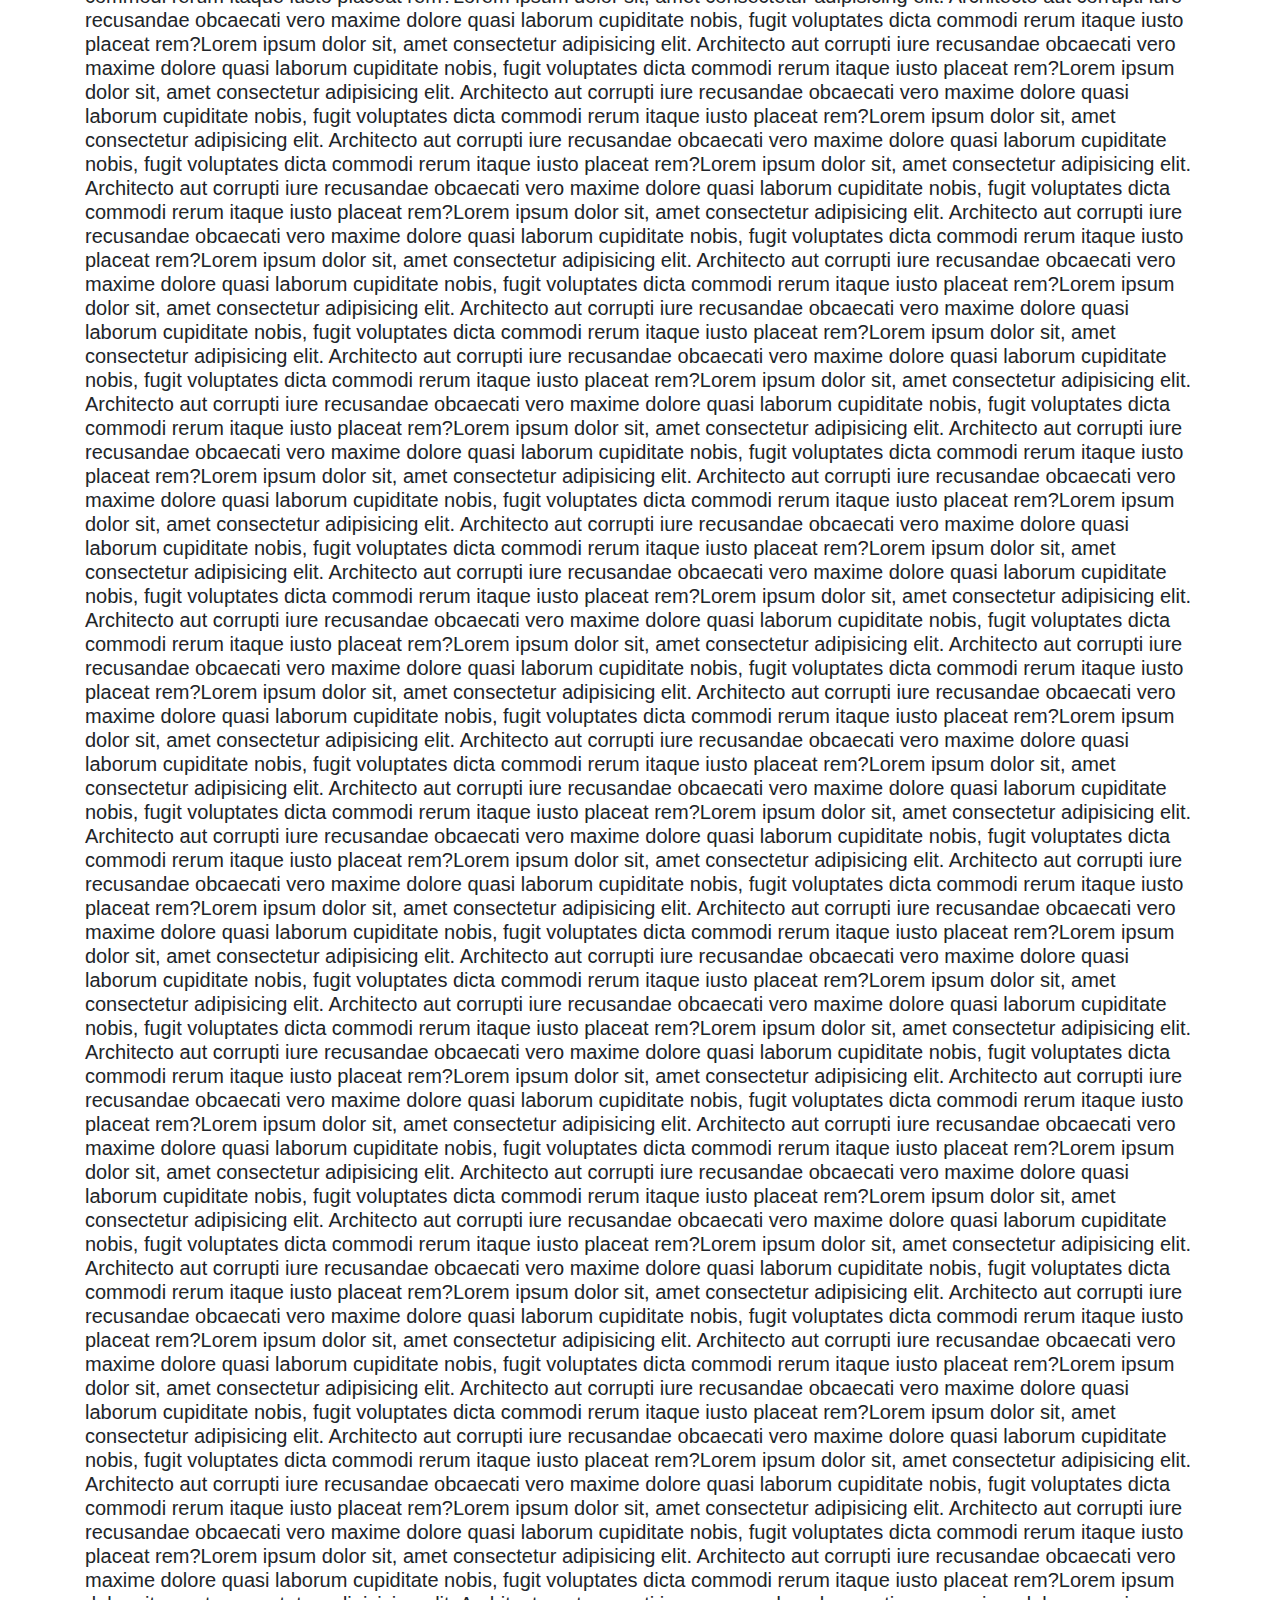
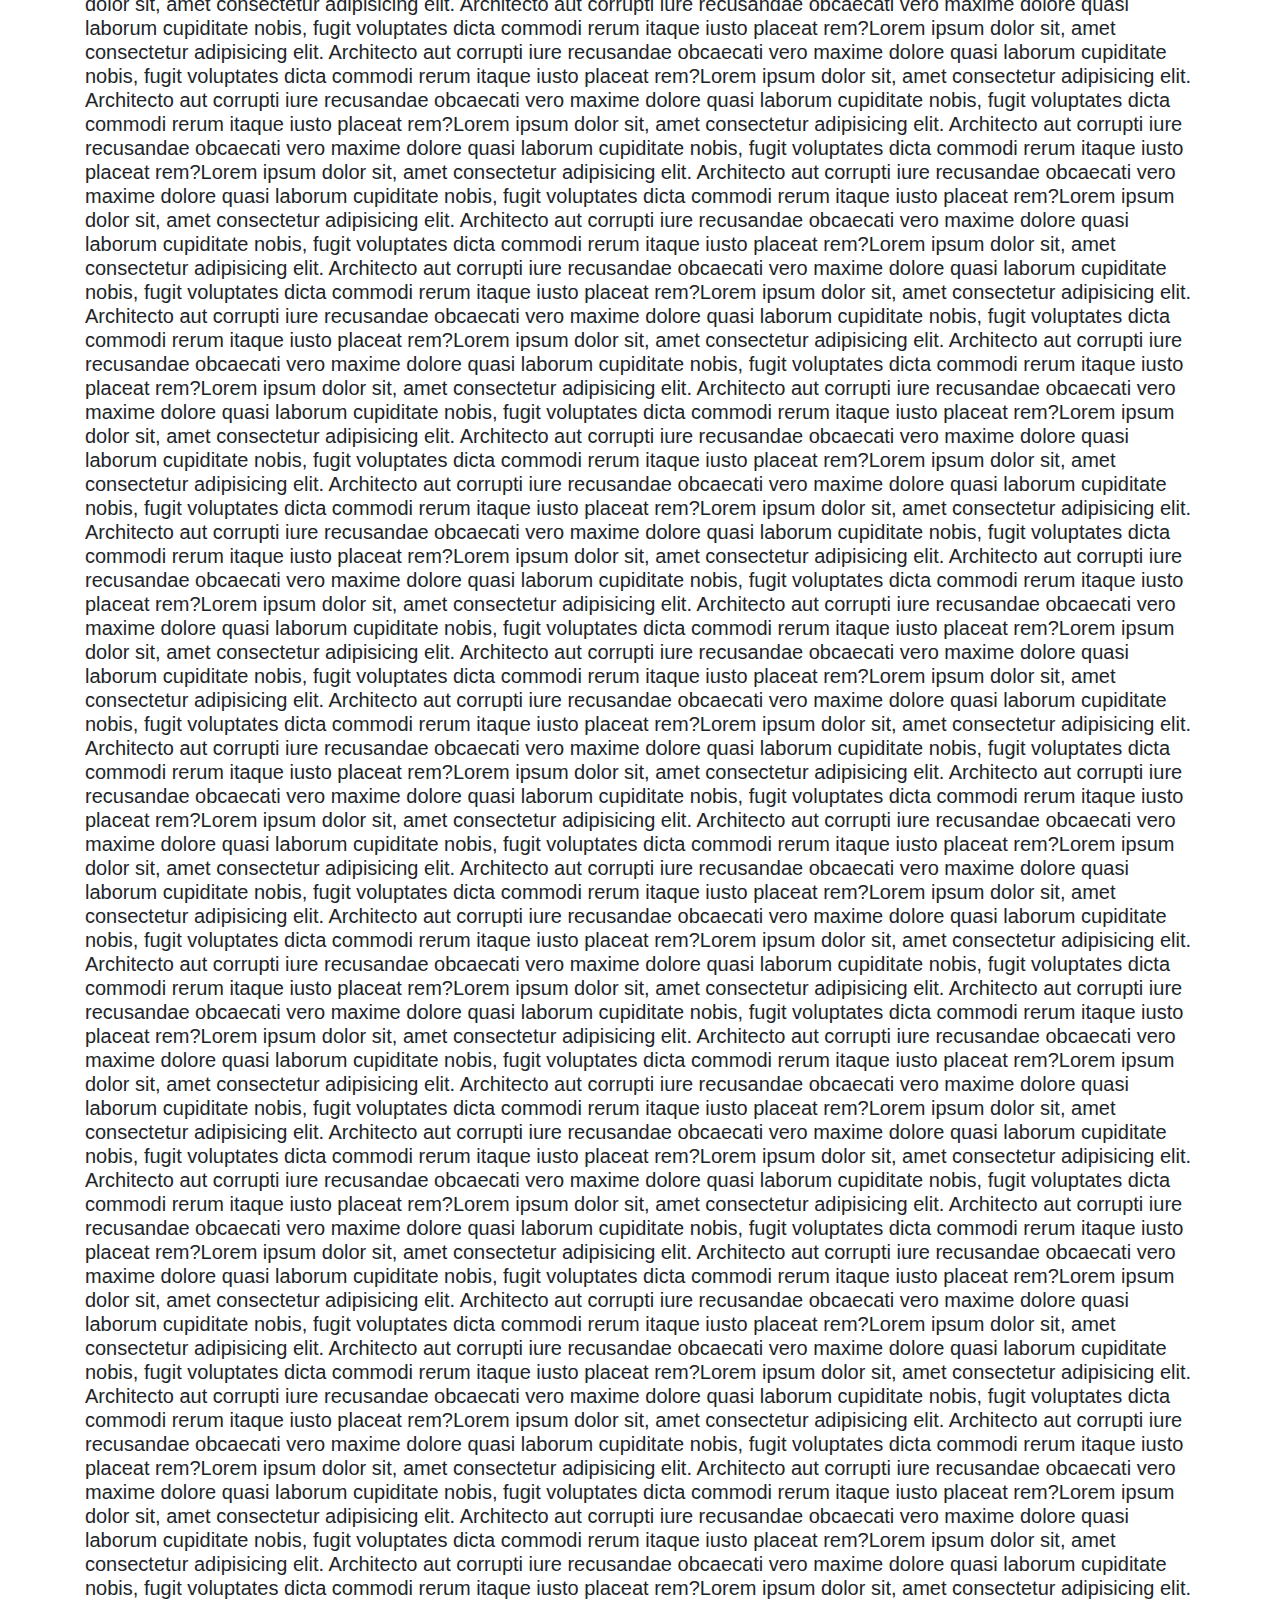
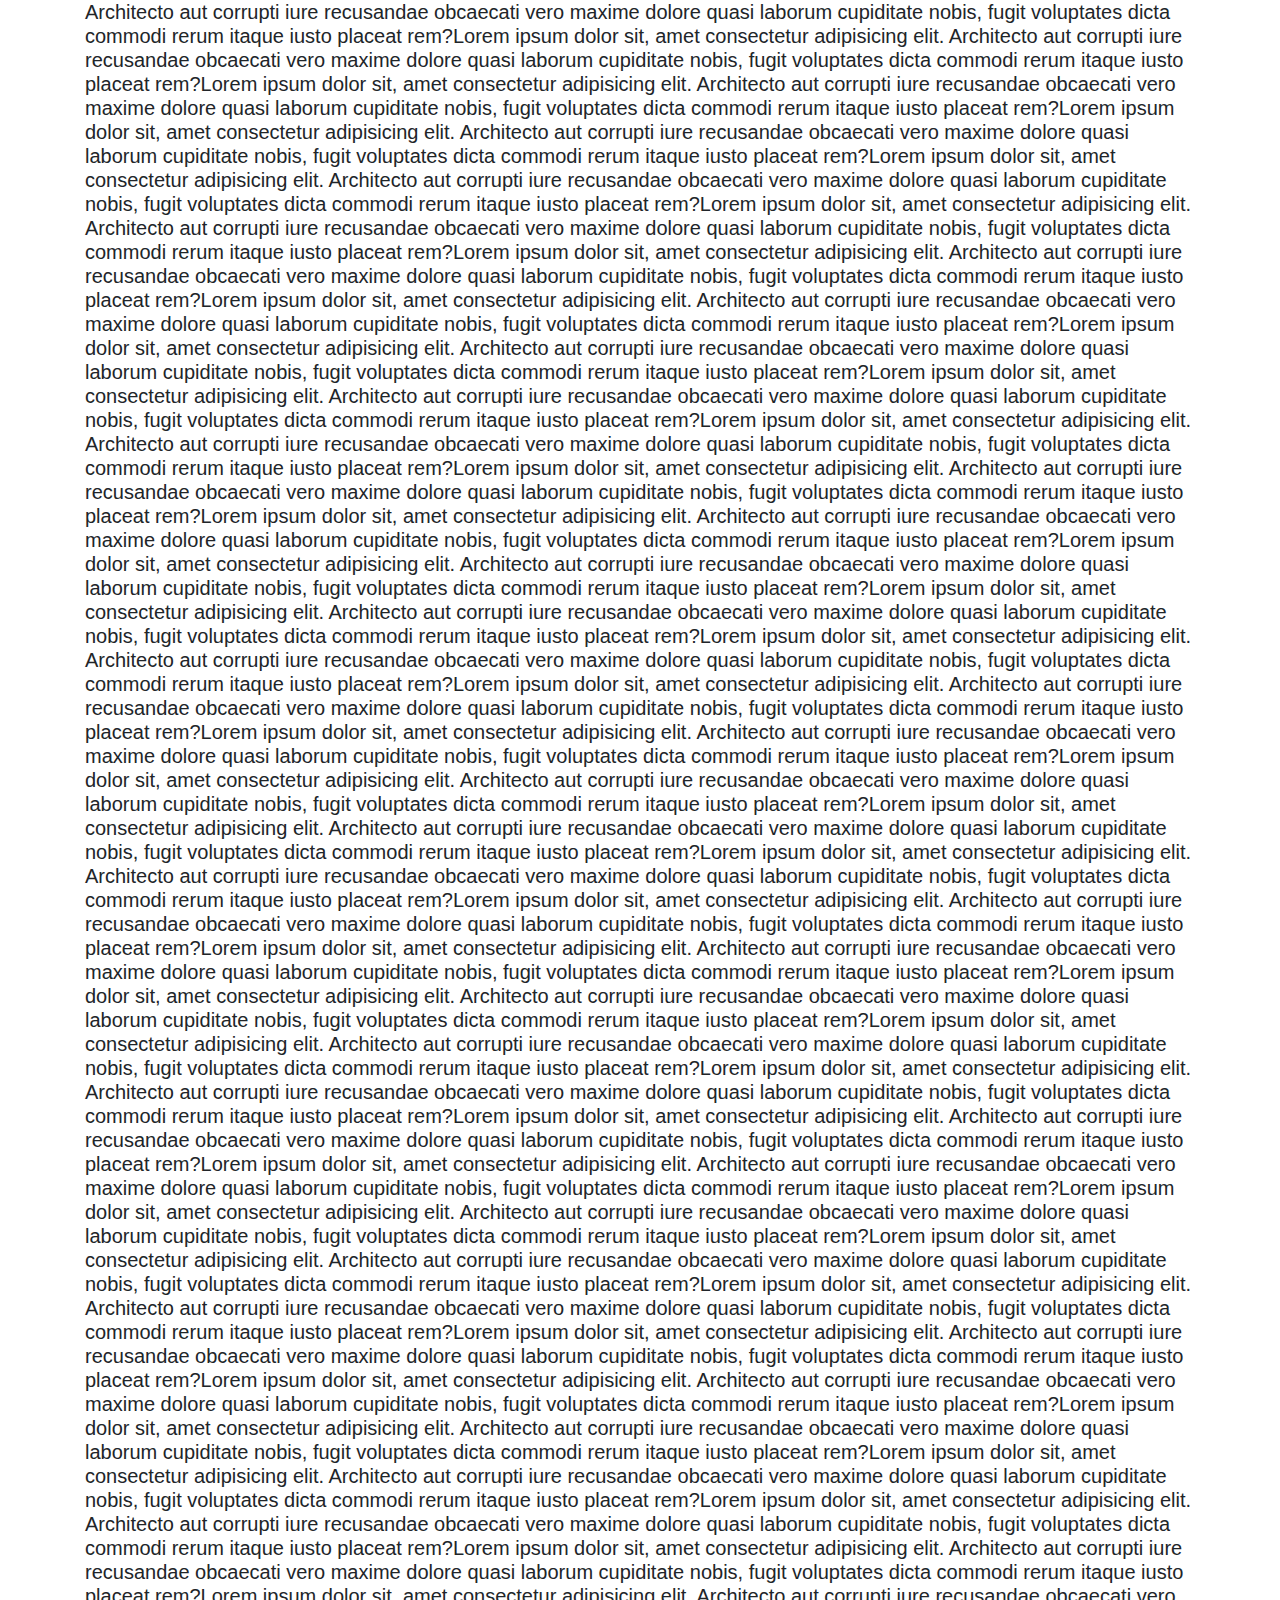
==== commit ecd1ce80: "Update termsofservice.html" ====
--- a/termsofservice.html
+++ b/termsofservice.html
@@ -4,11 +4,11 @@
     <meta charset="UTF-8">
     <meta http-equiv="X-UA-Compatible" content="IE=edge">
     <meta name="viewport" content="width=device-width, initial-scale=1.0">
-    <link rel="stylesheet" href="/1step/bootstrap.min.css">
+    <link rel="stylesheet" href="css/bootstrap.min.css">
     <title>Document</title>
 </head>
 <body>
-    <div class="container-fluid"><h5 id="outTerms"></h5></div>
+    <div class="container"><h5 id="outTerms"></h5></div>
     
     <script language="javascript" type="text/javascript" src="js/terms.js"></script>
 </body>
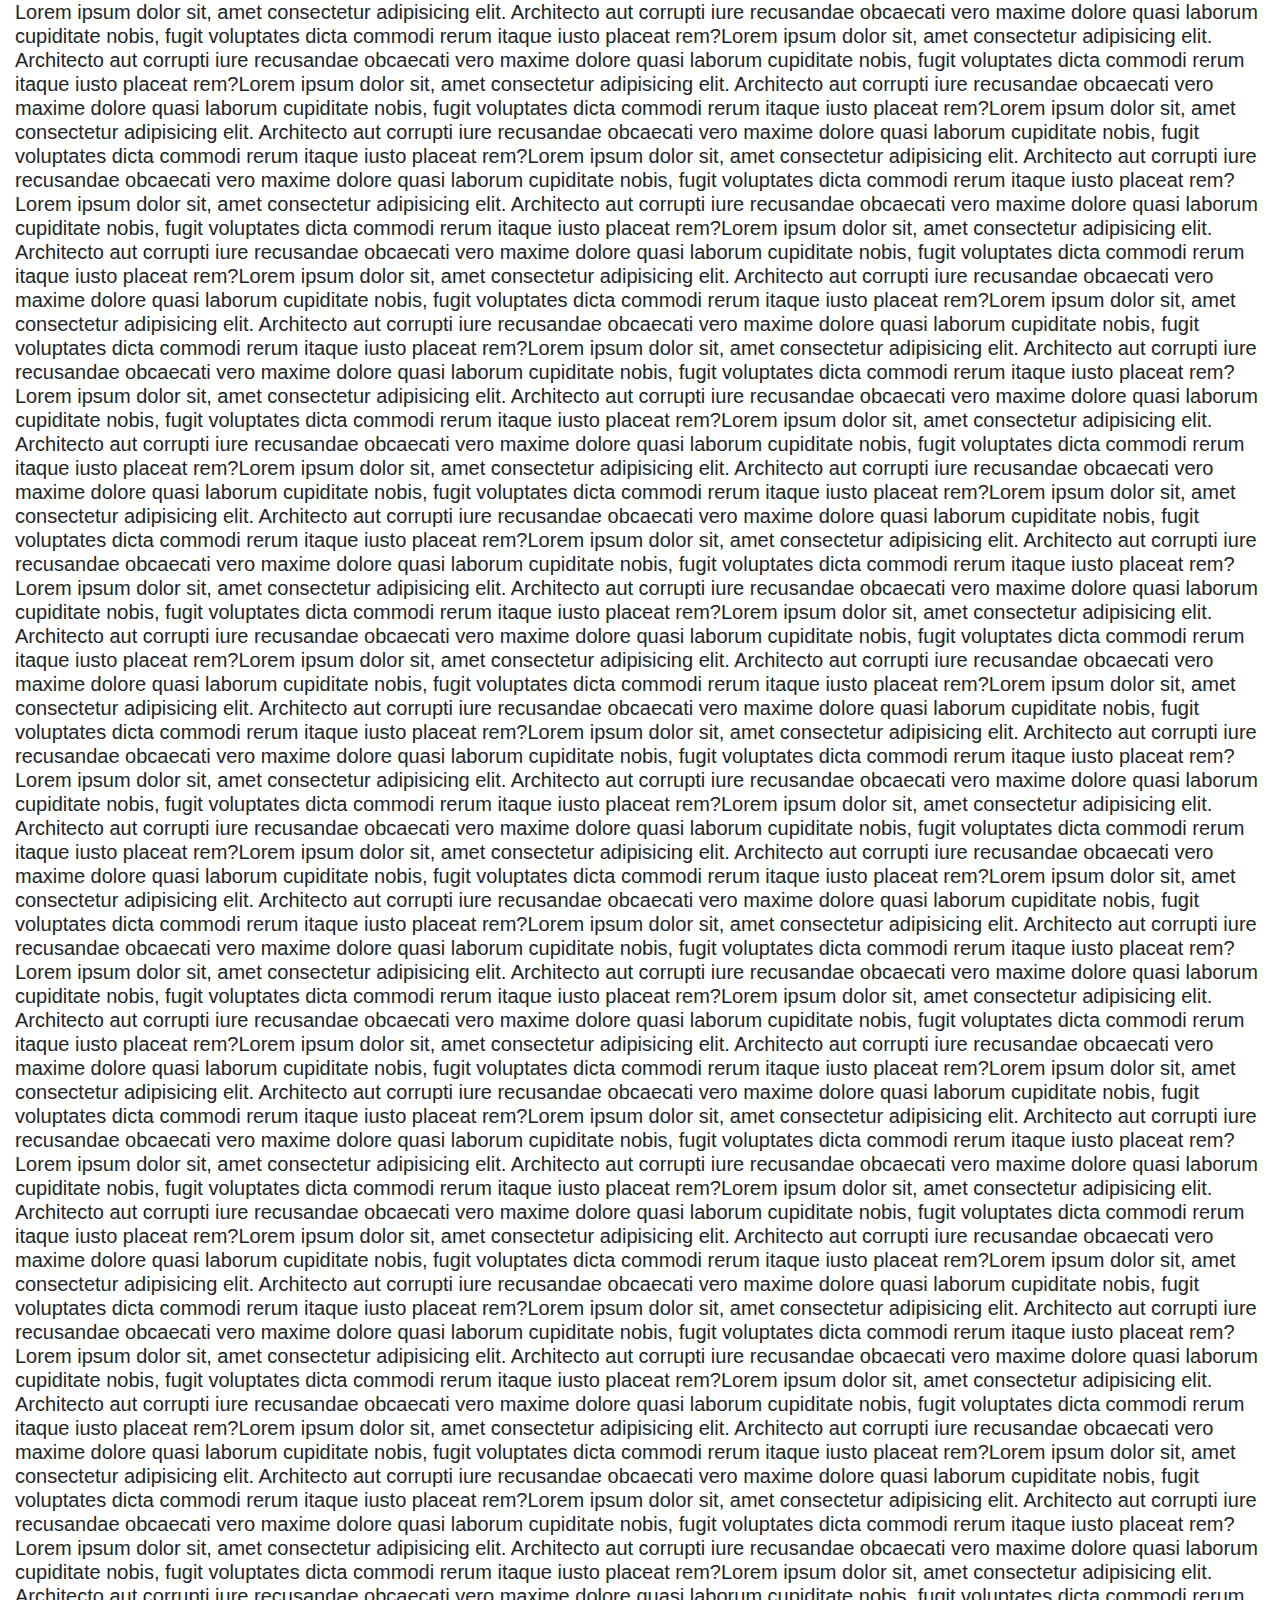
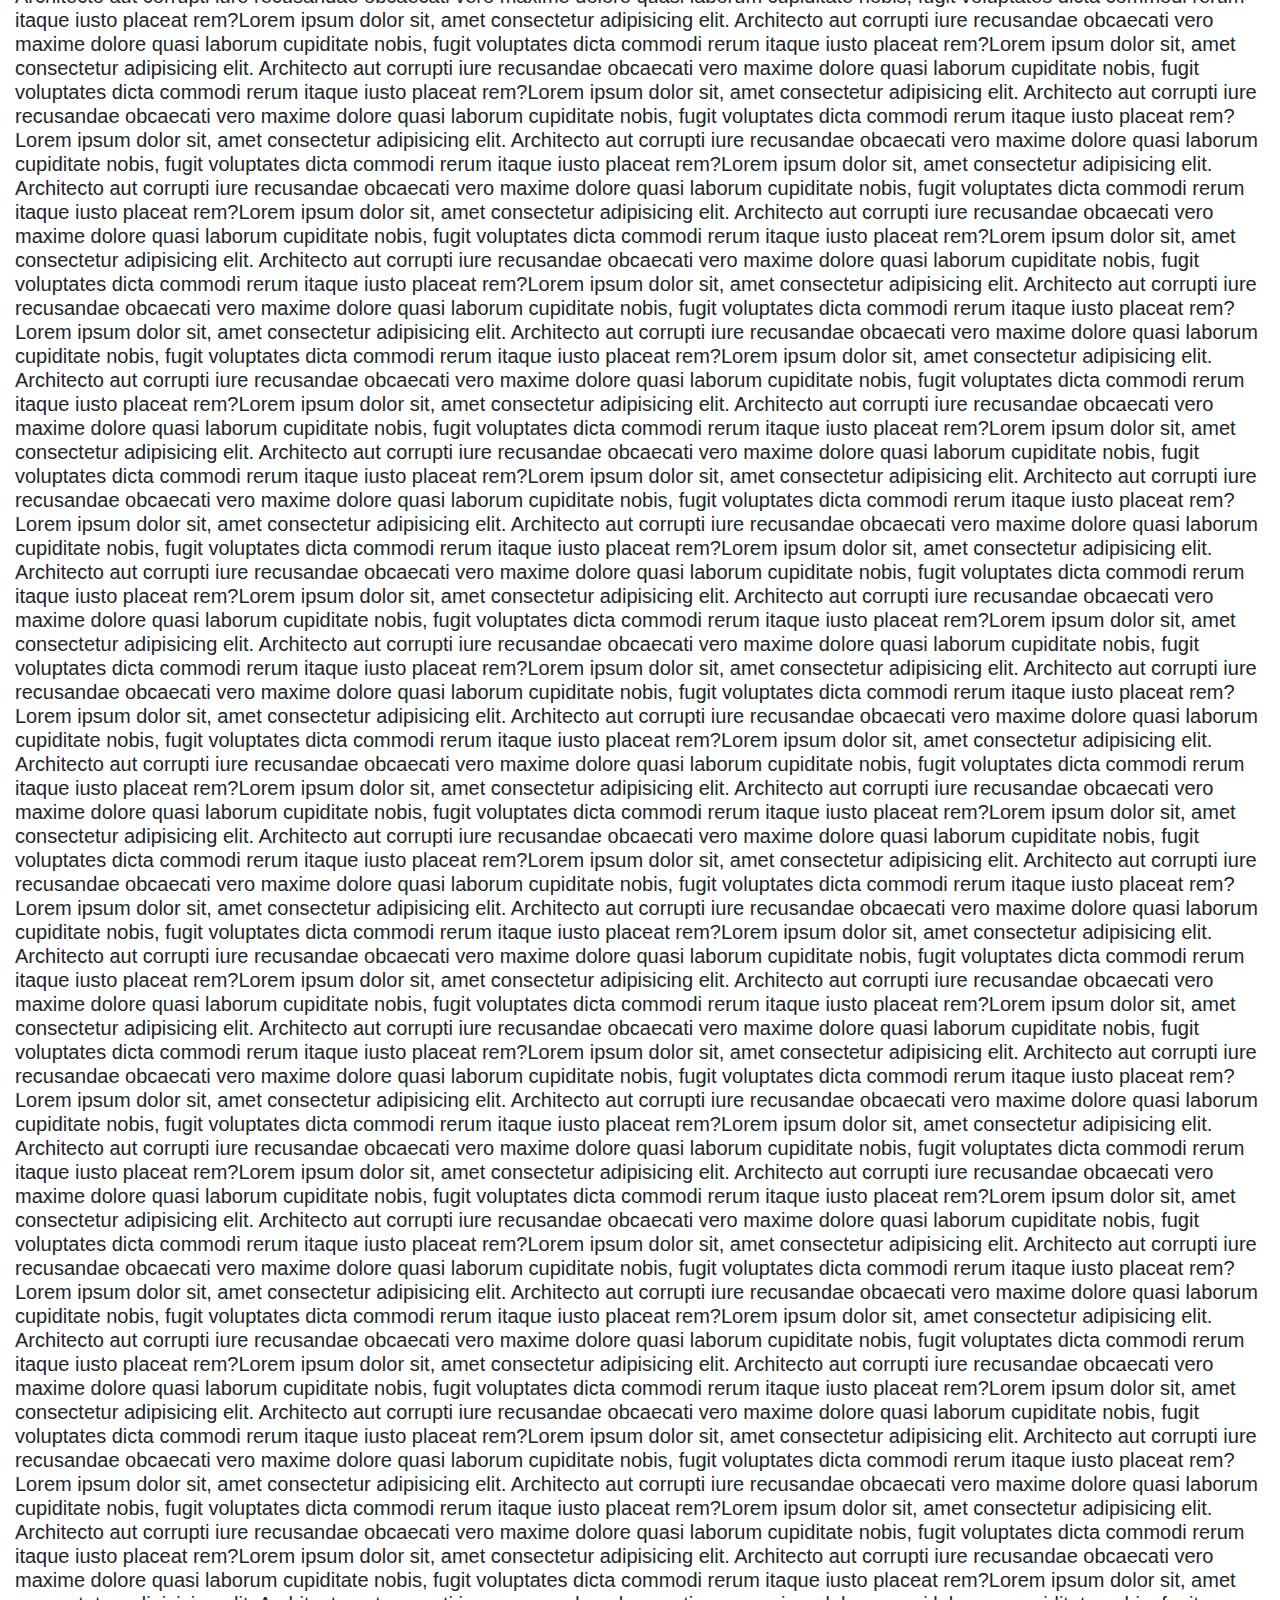
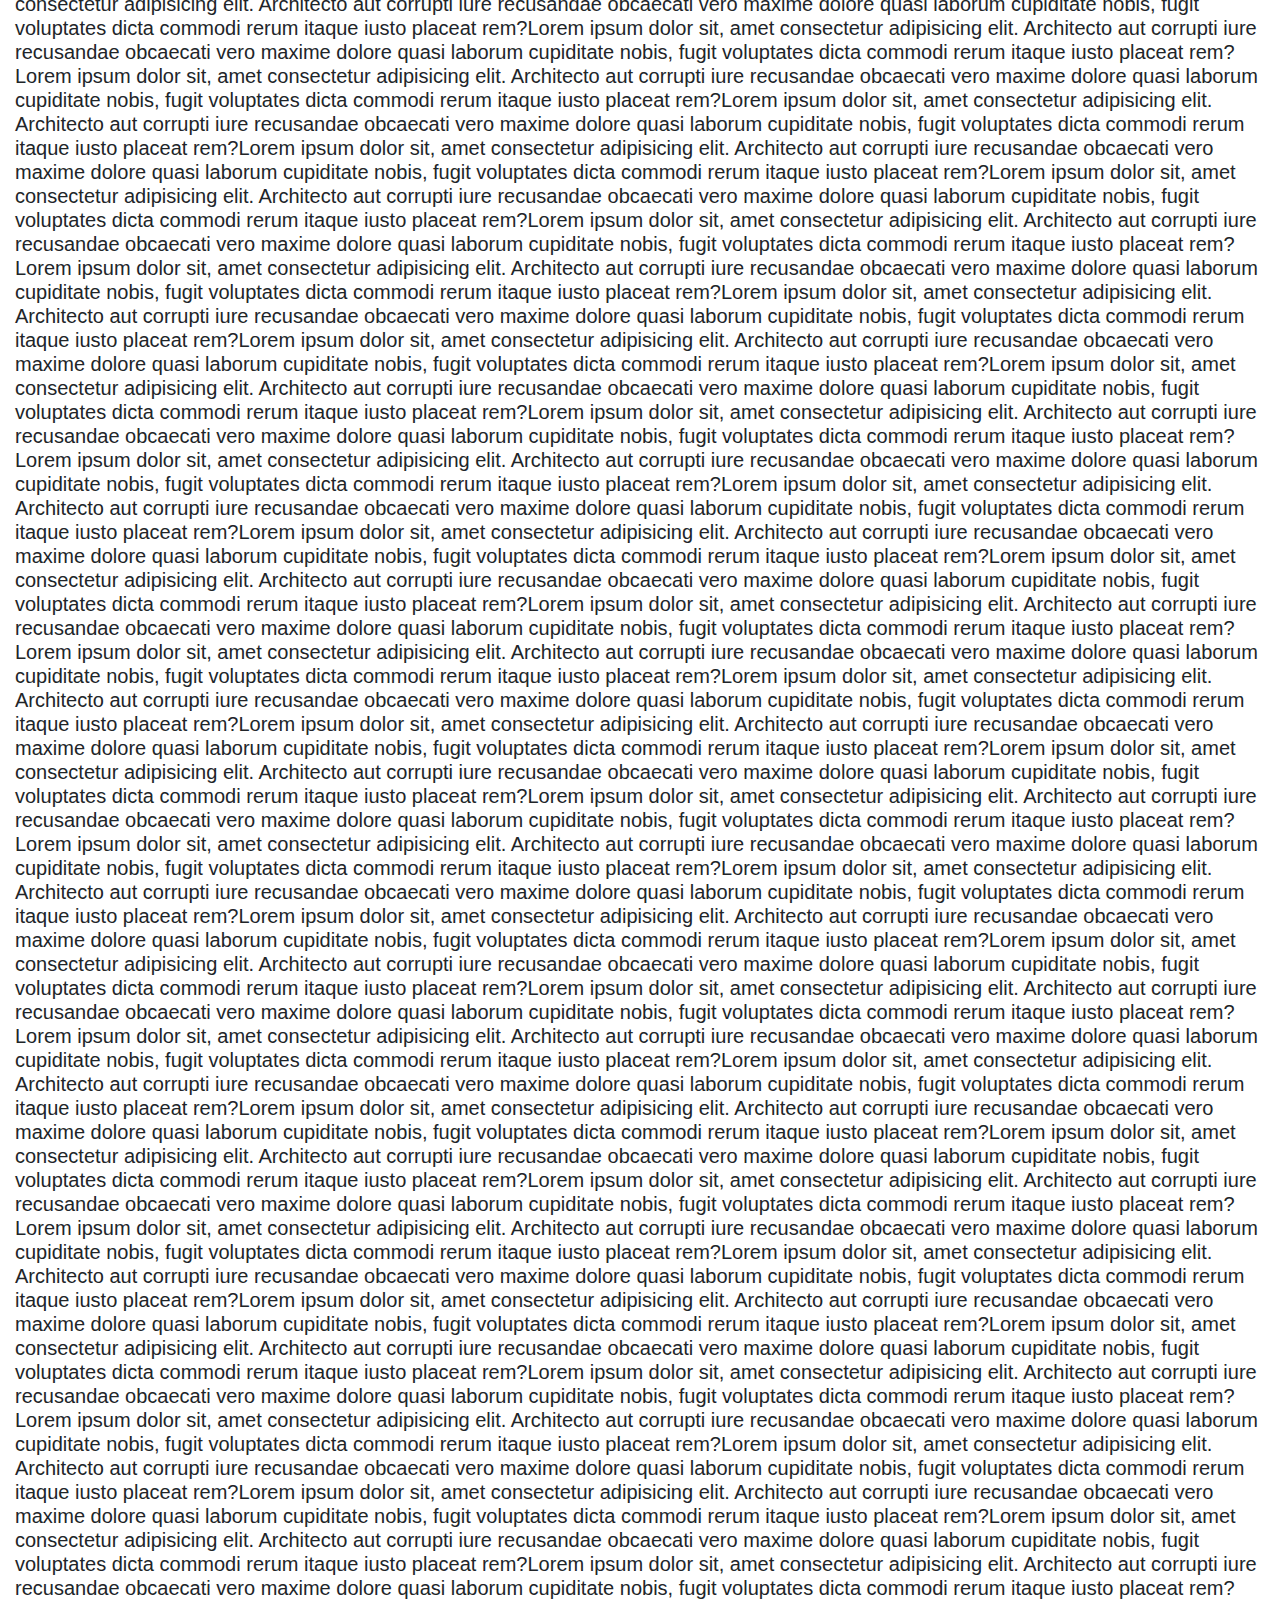
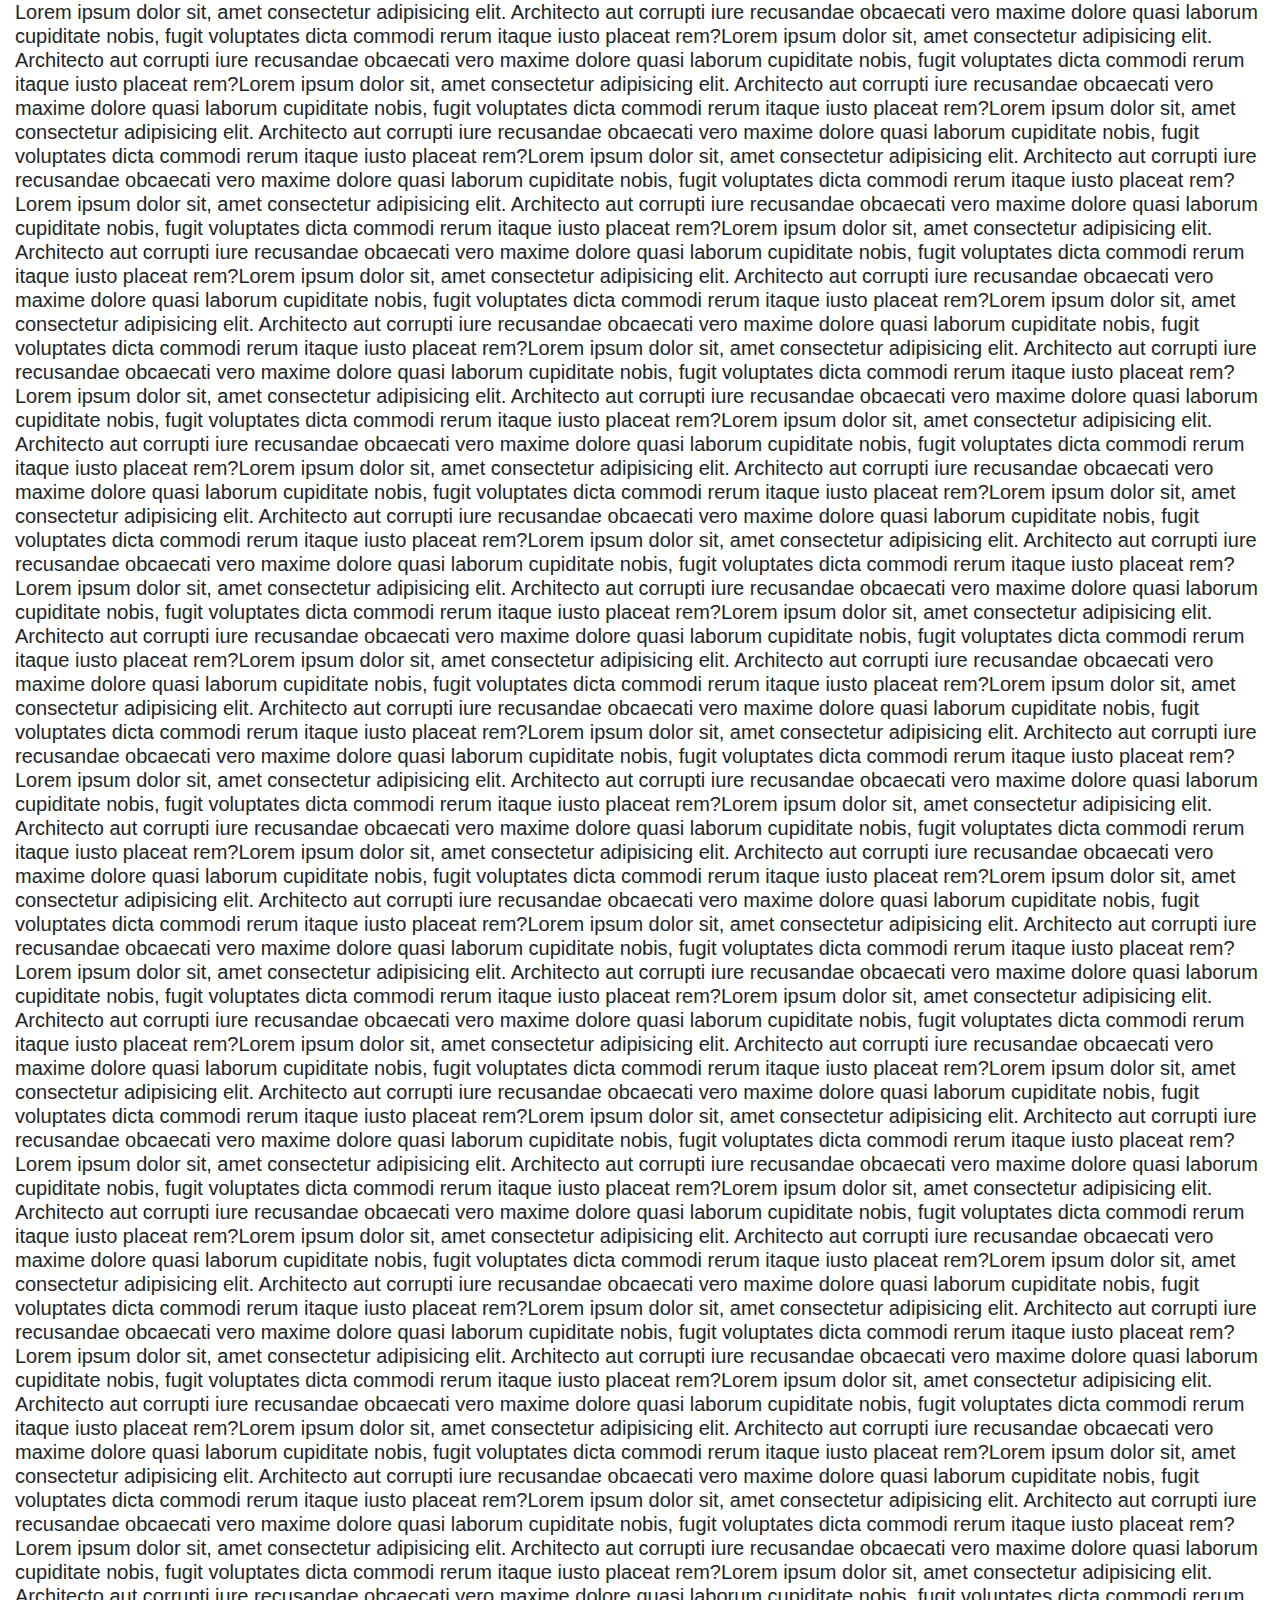
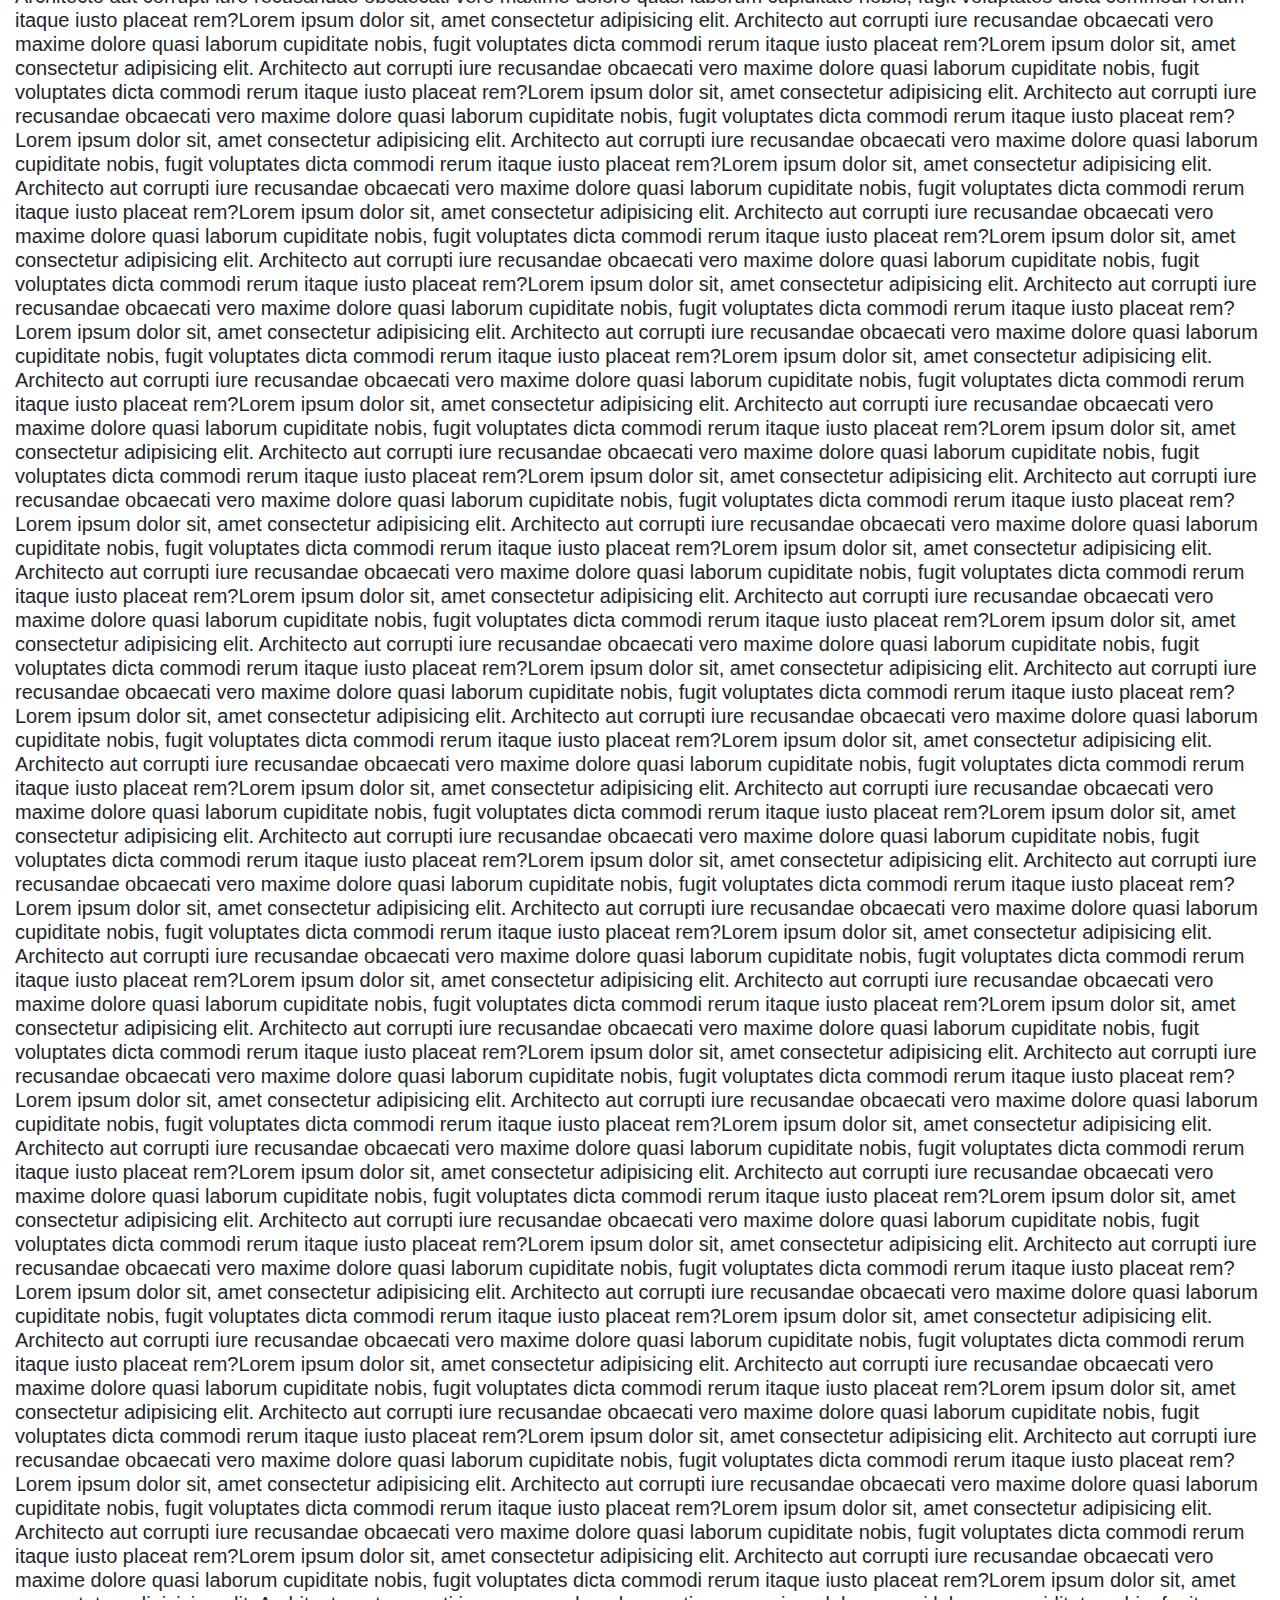
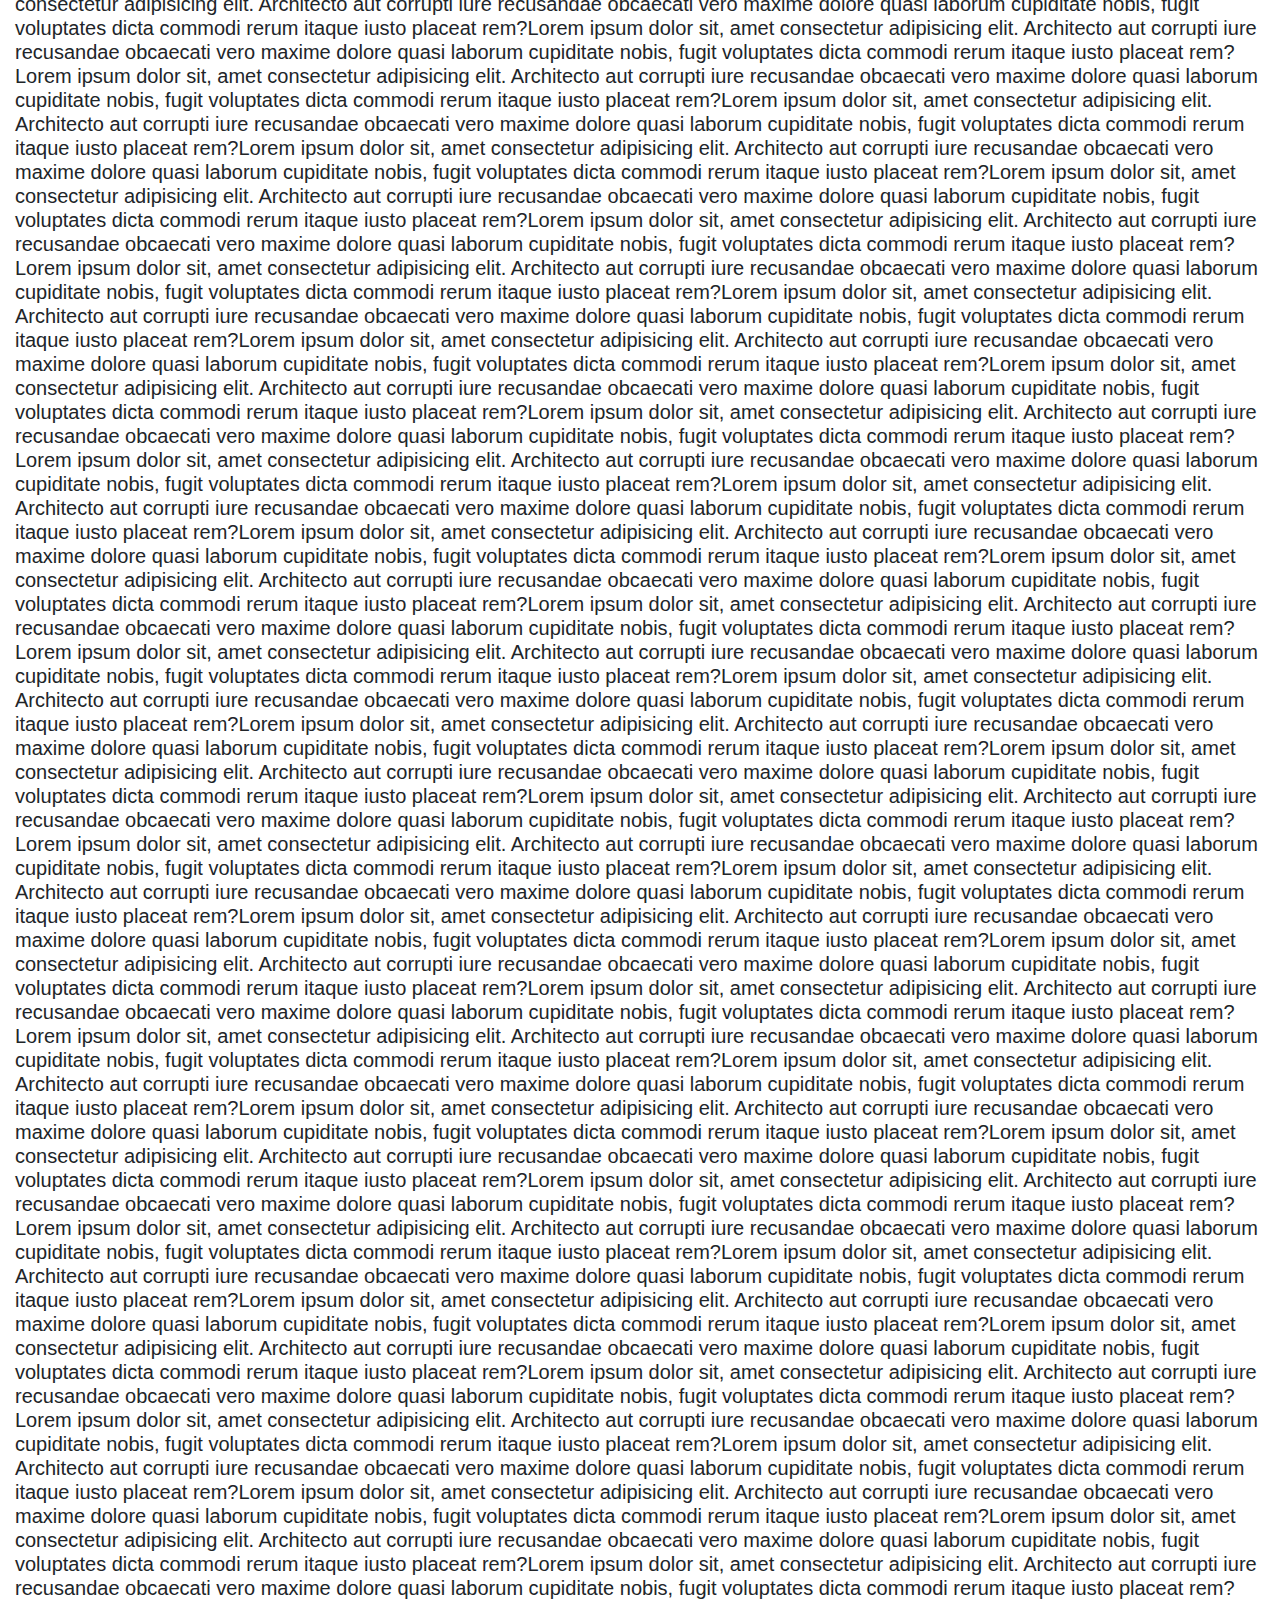
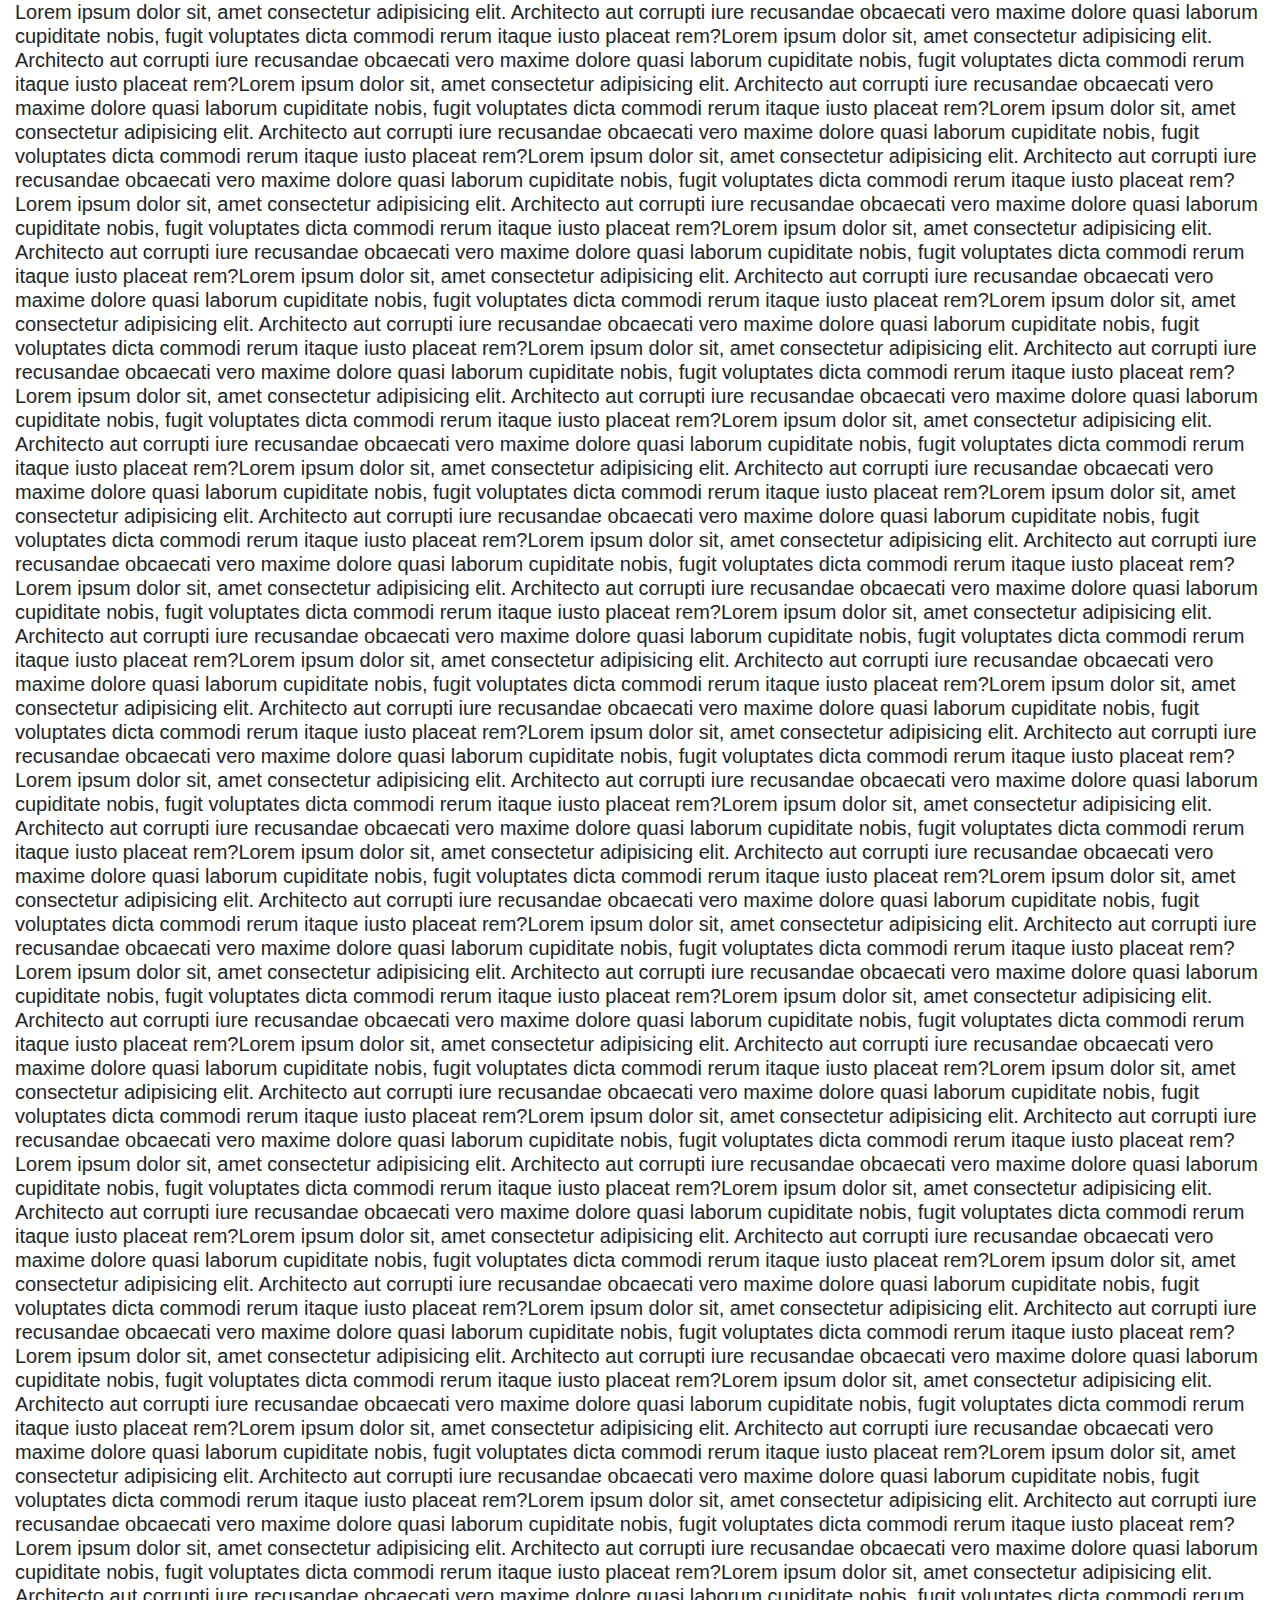
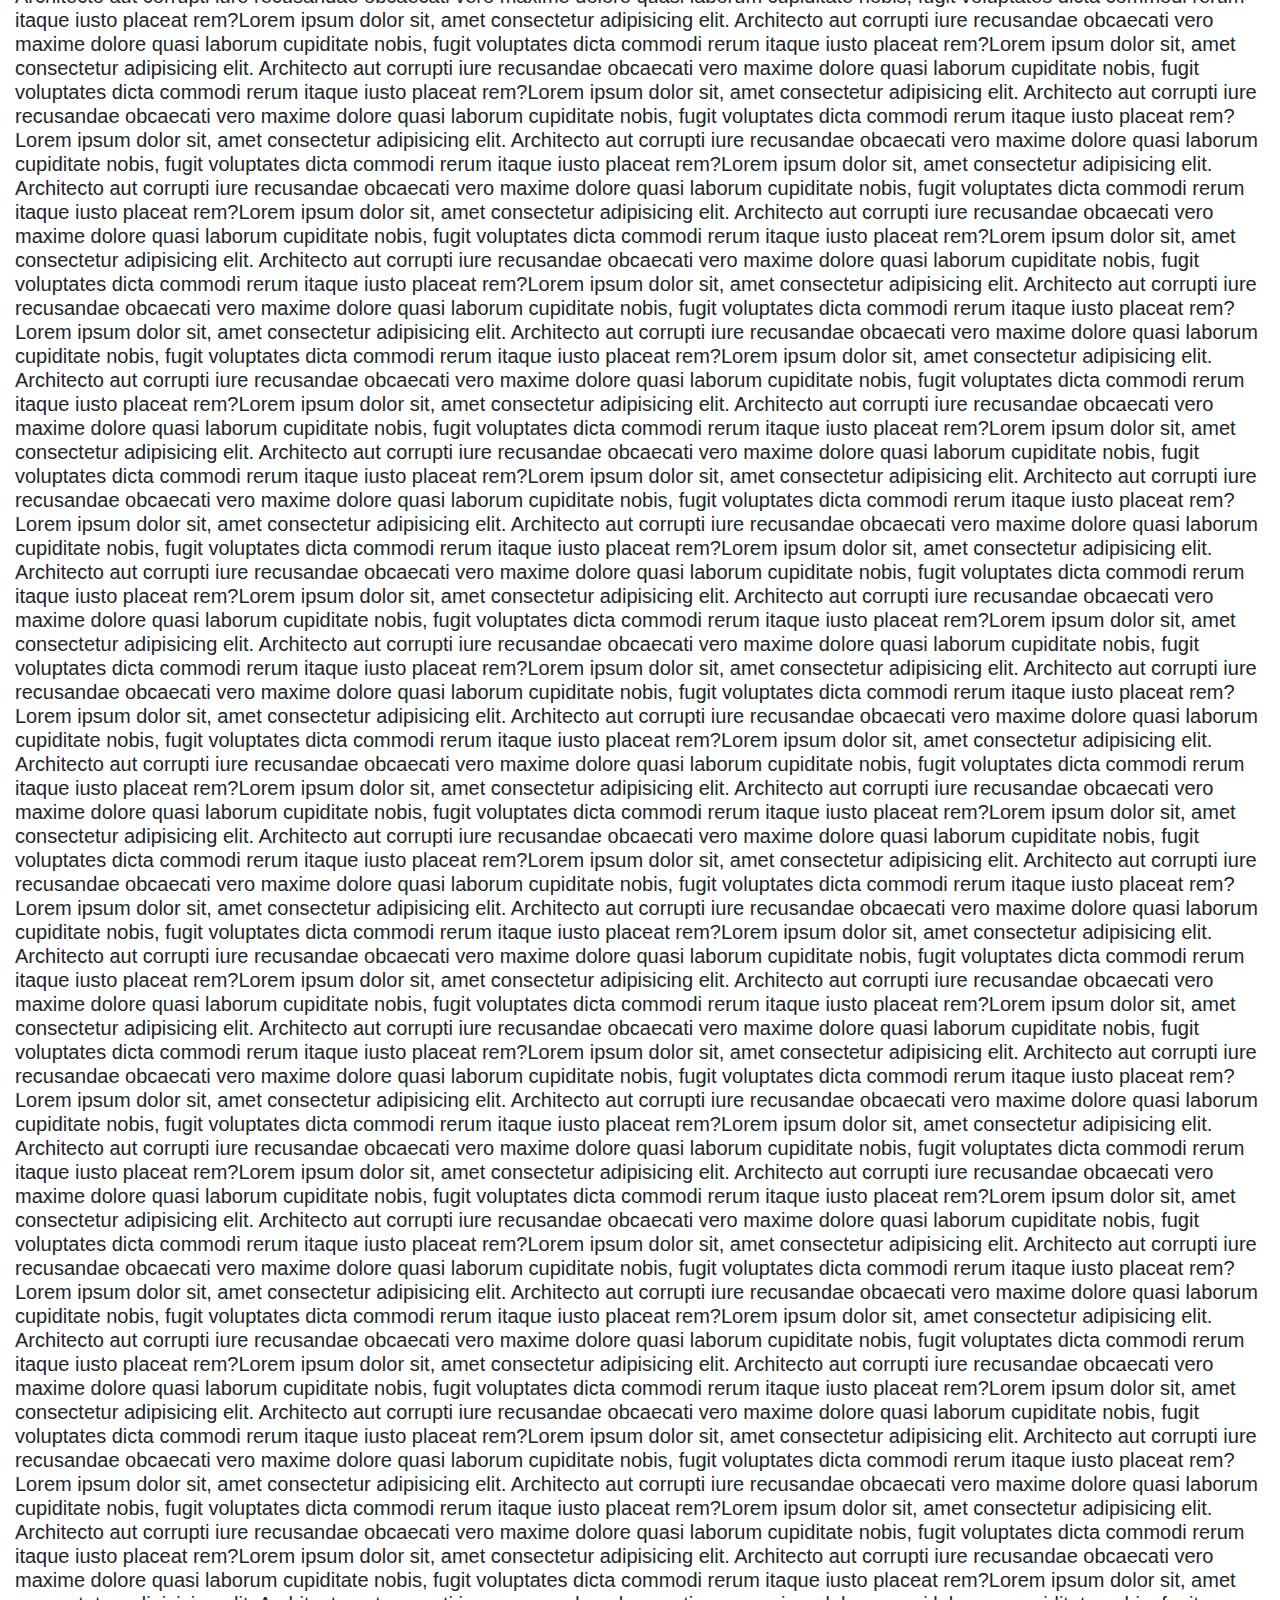
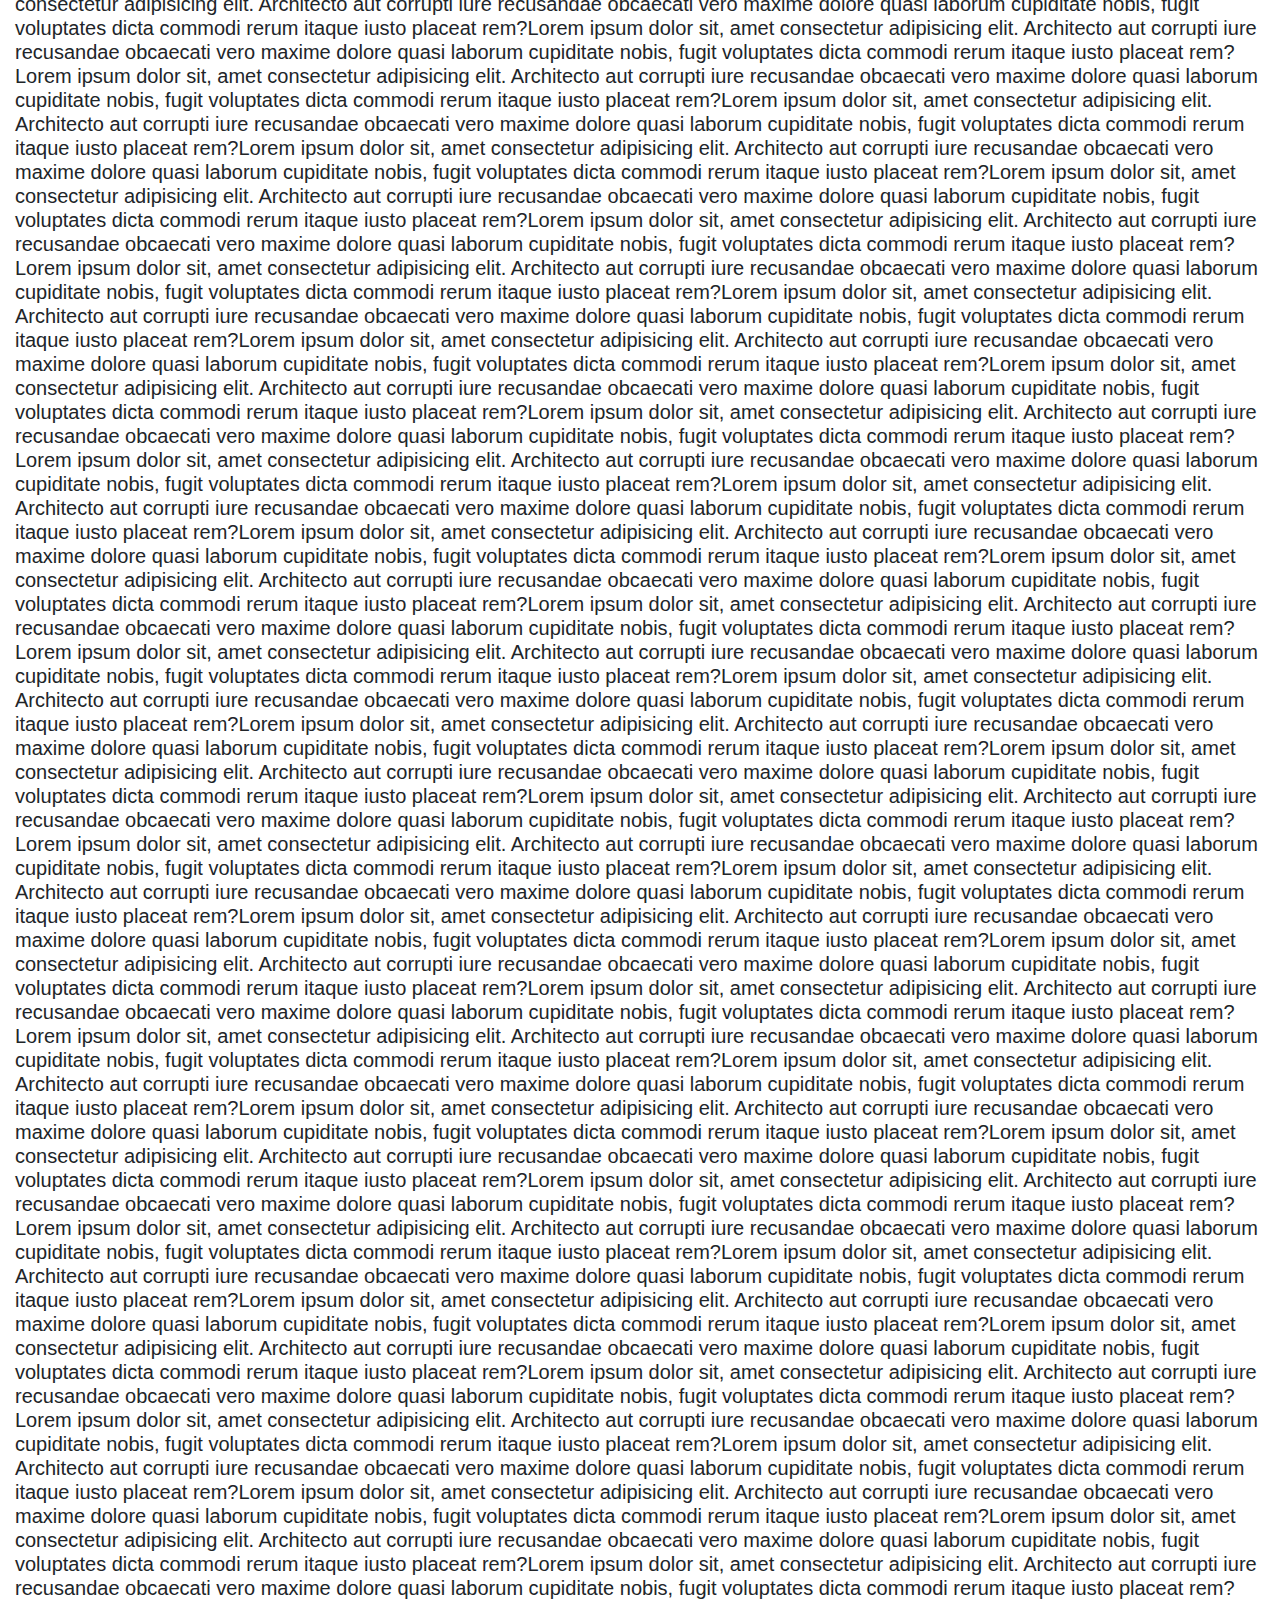
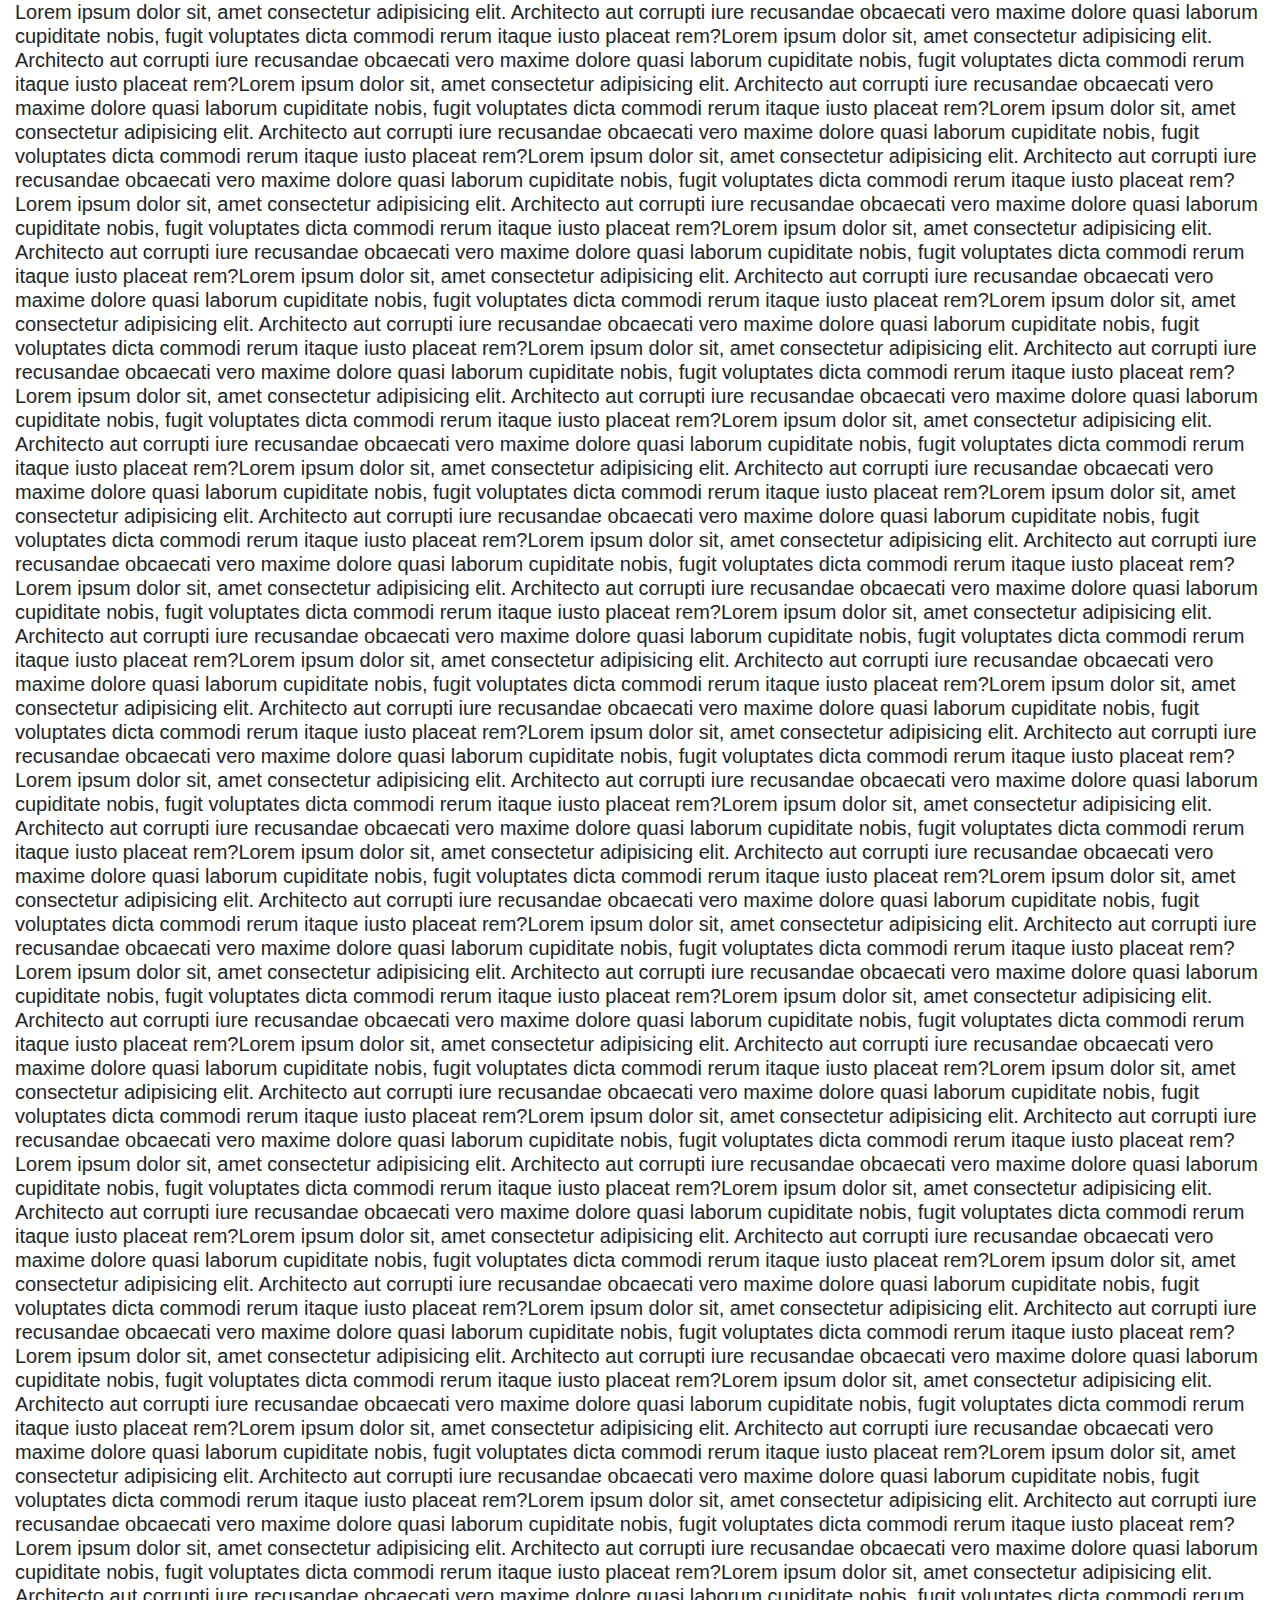
==== commit 25685635: "Update termsofservice.html" ====
--- a/termsofservice.html
+++ b/termsofservice.html
@@ -8,7 +8,7 @@
     <title>Document</title>
 </head>
 <body>
-    <div class="container"><h5 id="outTerms"></h5></div>
+    <div class="container-fluid"><h5 id="outTerms"></h5></div>
     
     <script language="javascript" type="text/javascript" src="js/terms.js"></script>
 </body>
